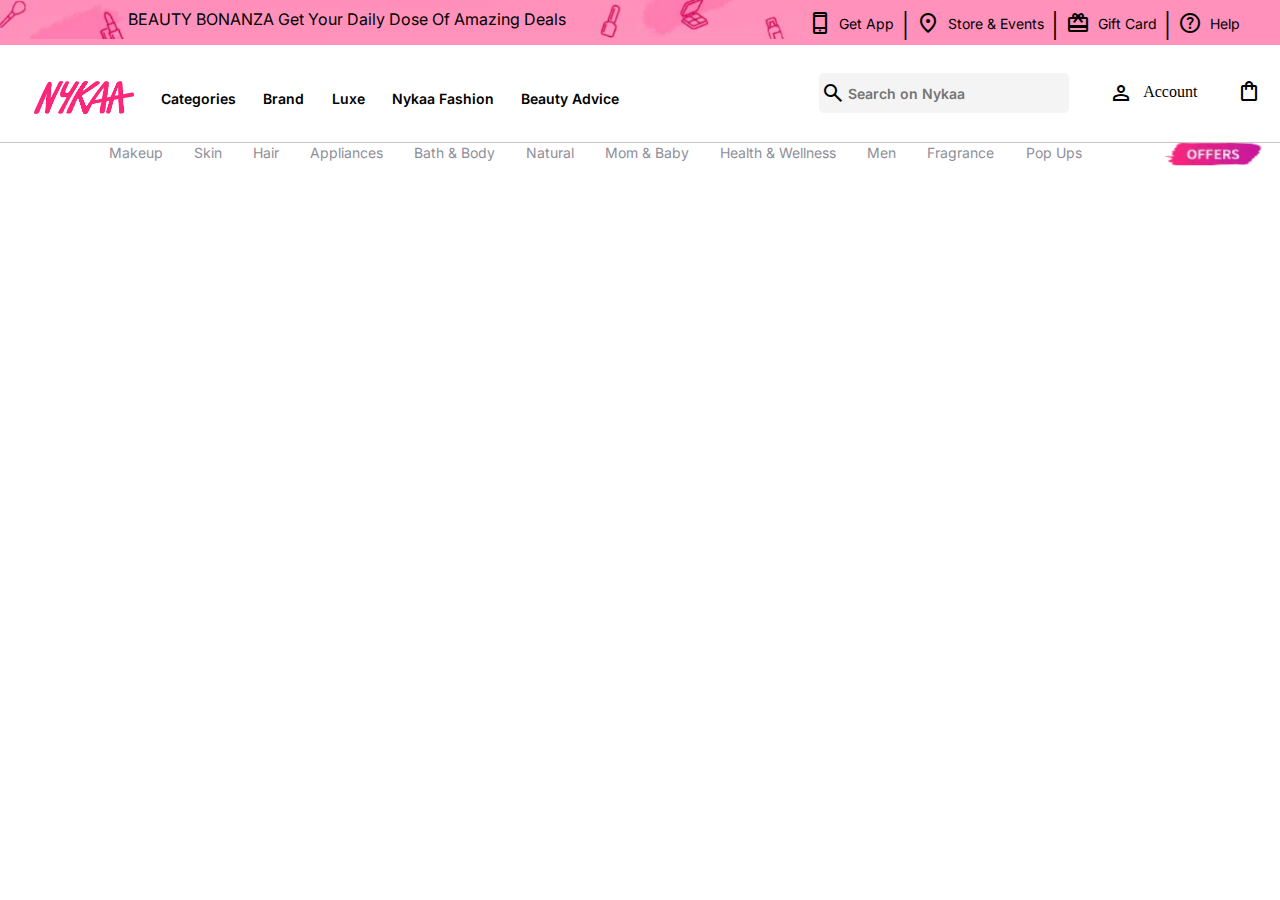
==== navbar.html @ 0f0b6e0e "Merge pull request #35 from Chandrikavishwas/develop" ====
<!DOCTYPE html>
<html lang="en">
<head>
    <meta charset="UTF-8">
    <meta http-equiv="X-UA-Compatible" content="IE=edge">
    <meta name="viewport" content="width=device-width, initial-scale=1.0">
    <link rel="stylesheet" href="navbar.css">
    <title>Nykaa</title>
    <link rel="preconnect" href="https://fonts.googleapis.com">
    <link rel="preconnect" href="https://fonts.googleapis.com">
    <link rel="preconnect" href="https://fonts.gstatic.com" crossorigin>
    <link href="https://fonts.googleapis.com/css2?family=Inter&display=swap" rel="stylesheet">
    <link rel="stylesheet" href="https://fonts.googleapis.com/css2?family=Material+Symbols+Outlined:opsz,wght,FILL,GRAD@48,400,0,0" />
    <script defer src="navbar.js " type="module"></script>
</head>
<body>
    <section id="nykaa_export">
    <!-- <div class="topnav_container">
        <div class="g_topbanner">
            <p id="beauty_bonanza">BEAUTY BONANZA Get Your Daily Dose Of Amazing Deals</p>
            <div class="navbar_icons">
                <span class="material-symbols-outlined">phone_iphone</span> 
                <p>Get App</p>
                <h1>|</h1>
                <span class="material-symbols-outlined">location_on</span>
                <p>Store & Events</p>
                <h1>|</h1>
                <span class="material-symbols-outlined">redeem</span>
                <p>Gift Card</p>
                <h1>|</h1>
                <span class="material-symbols-outlined">help</span>
                <p>Help</p>
            </div>
        </div>
        <div class="topnav_category">
             <div class="category">
                <ul>
                <li><a href="navbar.html"><img src="[data-uri]" alt="Nykaa logo" width="100px"></a></li>
                    <li><p>Categories</p></li>
                    <li><p>Brand</p></li>
                    <li><p>Luxe
                        <div class="sub_menu_1">
                            <ul>
                              <li>Makeup
                                <div class="sub_menu_2">
                                    <ul>
                                        <li><a href="" style="color: rgb(46, 45, 45);"><b>Makeup Collection Face</b></a></li>
                                        <li><a href="">Foundation</a></li>
                                        <li><a href="">Compact</a></li>
                                        <li><a href="">Highlighter</a></li>
                                        <li><a href="">Setting Spray</a></li>
                                        <li><a href="">Primer</a></li>
                                        <li><a href="">Concealer Powder</a></li>
                                        <li><a href="">Blush</a></li>
                                        <li><a href="">Loose Powder</a></li>
                                        <li><a href="">Bronzer</a></li>
                                        <li><a href="">BB & CC Cream</a></li>
                                        <li><a href="">Makeup Remover</a></li>
                                        <li><a href="">Contouring</a></li>
                                        <li><a href=""></a>Face Palette</li>
                                    </ul>
                                    <ul>
                                        <li><a href="" style="color: rgb(46, 45, 45);"><b>Eyes</b></a></li>
                                        <li><a href="">Eyeliner & Kajal</a></li>
                                        <li><a href="">Mascara</a></li>
                                        <li><a href="">Eye Shadow</a></li>
                                        <li><a href=""> Brows</a></li>
                                        <li><a href="">Eye Primer</a></li>
                                        <li><a href="">Cocealer</a></li>
                                    </ul>
                                    <ul>
                                        <li><a href="" style="color: rgb(46, 45, 45);"><b>Lips</b></a></li>
                                        <li><a href="">Lipstick</a></li>
                                        <li><a href="">Liquid Lipstick</a></li>
                                        <li><a href="">Lip Balm</a></li>
                                        <li><a href="">Lip Tint</a></li>
                                        <li><a href="">Lip Liner</a></li>
                                        <li><a href="">Lip Plumper</a></li>
                                        <br>
                                        <li><a href="" style="color:  rgb(46, 45, 45);"><b>Nails</b></a></li>
                                        <li><a href="">Nail Polish</a></li>
                                        <li><a href="">Nail Care</a></li>
                                        <li><a href="">Nail Polish Remover</a></li>
                                    </ul>
                                    <ul>
                                        <li><a href="" style="color: rgb(46, 45, 45);"><b>Tools & Brushes</b></a></li>
                                        <li><a href="">Face Brush</a></li>
                                        <li><a href="">Eye Brush</a></li>
                                        <li><a href="">Lip Brush</a></li>
                                        <li><a href="">Applicators</a></li>
                                        <br>
                                </div>
                              </li>
                              <li>Skin
                                <div class="sub_menu_2">
                                    <ul>
                                        <li><a href="" style="color: rgb(46, 45, 45);"><b>Face</b></a></li>
                                        <li><a href="">Serums & Essence</a></li>
                                        <li><a href="">Face Moisturisers & Day</a></li>
                                        <li><a href="">Cream</a></li>
                                        <li><a href="">Toner</a></li>
                                        <li><a href="">Face Wash & Cleansers</a></li>
                                        <li><a href="">Face Mist</a></li>
                                        <li><a href="">Scrubs & Exfoliators</a></li>
                                        <li><a href="">Masks & Peels</a></li>
                                        <li><a href="">Night Cream</a></li>
                                        <li><a href="">Sunscreen</a></li>
                                        <li><a href="">Makeup Remover</a></li>
                                    </ul>
                                    <ul>
                                        <li><a href="" style="color: rgb(46, 45, 45);"><b>Undereye Creams & Serums</b></a></li>
                                        <br>
                                        <li><a href="" style="color: rgb(46, 45, 45);"><b>Lip Care</b></a></li>
                                        <br>
                                        <li><a href="" style="color: rgb(46, 45, 45);"><b>Shop By Concern</b></a></li>
                                        <li><a href="">Pigmentation</a></li>
                                        <li><a href="">Acne</a></li>
                                        <li><a href="">Dark Circles</a></li>
                                        <li><a href="">Ageing</a></li>
                                        <li><a href="">Dry Skin</a></li>
                                        <li><a href="">Oil Control</a></li>
                                        <li><a href="">Pore Care</a></li>
                                        <li><a href="">Wrinkles And Fine Lines</a></li>
                                        <li><a href="">Under Eye Concealer</a></li>
                                        <li><a href="">Contact Lenses</a></li>
                                    </ul>
                                    <ul>
                                        <li><a href="" style="color: rgb(46, 45, 45);"><b>Gift Sets</b></a></li>
                                    </ul>
                                </div>
                              </li>
                              <li>Fragrance
                                <div class="sub_menu_2">
                                    <ul>
                                        <li><a href="" style="color: rgb(46, 45, 45);"><b>Face</b></a></li>
                                        <li><a href="">Face Primer</a></li>
                                        <li><a href="">Concealer</a></li>
                                        <li><a href="">Foundation</a></li>
                                        <li><a href="">Compact</a></li>
                                        <li><a href="">Contour</a></li>
                                        <li><a href="">Loose Powder</a></li>
                                        <li><a href="">Tinted Moisturizer</a></li>
                                        <li><a href="">Blush</a></li>
                                        <li><a href="">Bronzer</a></li>
                                        <li><a href="">BB & CC Cream</a></li>
                                        <li><a href="">Highlighters</a></li>
                                        <li><a href="">Setting Spray</a></li>
                                        <li><a href="">Makeup Remover</a></li>
                                        <li><a href="">Sindoor</a></li>
                                    </ul>
                                    <ul>
                                        <li><a href="" style="color: rgb(46, 45, 45);"><b>Eyes</b></a></li>
                                        <li><a href="">Kajal</a></li>
                                        <li><a href="">Eyeliner</a></li>
                                        <li><a href="">Mascara</a></li>
                                        <li><a href="">Eye Shadow</a></li>
                                        <li><a href="">Eye Brow Enhancers</a></li>
                                        <li><a href="">Eye Primer</a></li>
                                        <li><a href="">False Eyeglasses</a></li>
                                        <li><a href="">Eye Makeup Remover</a></li>
                                        <li><a href="">Under Eye Concealer</a></li>
                                        <li><a href="">Contact Lenses</a></li>
                                        <br>
                                        <li><a href="" style="color: rgb(46, 45, 45);"><b>Makeup Kits & Combos</b></a></li>
                                        <li><a href="">Makeup Kits</a></li>
                                        <li><a href="">Makeup Combos</a></li>
                                    </ul>
                                    <ul>
                                        <li><a href="" style="color: rgb(46, 45, 45);"><b>Lips</b></a></li>
                                        <li><a href="">Lipstick</a></li>
                                        <li><a href="">Liquid Lipstick</a></li>
                                        <li><a href="">Lip Crayon</a></li>
                                        <li><a href="">Lip Gloss</a></li>
                                        <li><a href="">Lip Liner</a></li>
                                        <li><a href="">Lip Plumper</a></li>
                                        <li><a href="">Lip Stain</a></li>
                                        <br>
                                        <li><a href="" style="color:  rgb(46, 45, 45);"><b>Nails</b></a></li>
                                        <li><a href="">Nail Polish</a></li>
                                        <li><a href="">Nail Arts Kits</a></li>
                                        <li><a href="">Nail Care</a></li>
                                        <li><a href="">Nail Polish Remover</a></li>
                                    </ul>
                                    <ul>
                                        <li><a href="" style="color: rgb(46, 45, 45);"><b>Tools & Brushes</b></a></li>
                                        <li><a href="">Face Brush</a></li>
                                        <li><a href="">Eye Brush</a></li>
                                        <li><a href="">Lip Brush</a></li>
                                        <li><a href="">Brush Sets</a></li>
                                        <li><a href="">Brush Cleaners</a></li>
                                        <li><a href="">Sponges &Applicators</a></li>
                                        <li><a href="">Eyelash Curlers</a></li>
                                        <li><a href="">Tweezers</a></li>
                                        <li><a href="">Sharpners</a></li>
                                        <li><a href="">Mirrors</a></li>
                                        <li><a href="">Makeup Pouches</a></li>
                                        <br>
                                        <li><a href="" style="color:  rgb(46, 45, 45);"><b>Multi-Functional Makeup Palettes</b></a></li>
                                    </ul>
                                    <ul>
                                        <li><a href="" style="color: rgb(46, 45, 45);"><b>Top Brands</b></a></li>
                                        <li><a href="">Kay Beauty</a></li>
                                        <li><a href="">Huda Beauty</a></li>
                                        <li><a href="">Charlotte Tilbury</a></li>
                                        <li><a href="">M.A.C</a></li>
                                        <li><a href="">Maybelline New York</a></li>
                                        <li><a href="">L'Oreal Paris</a></li>
                                        <li><a href="">Lakme</a></li>
                                        <li><a href="">Nykaa Cosmetics</a></li>
                                        <li><a href="">Nyx Pro.Makeup</a></li>
                                    </ul>
                                    <ul>
                                        <li><a href="" style="color: rgb(46, 45, 45);"><b>Quick Links</b></a></li>
                                        <li><a href="">Combos @ Nykaa</a></li>
                                        <li><a href="">New Launches</a></li>
                                        <li><a href="">NFBA Nominees 2020</a></li>
                                        <li><a href="">Gifts @ Nykaa</a></li>
                                        <li><a href="">The Gift Store</a></li>
                                        <br>
                                        <li><a href="" style="color: rgb(46, 45, 45);"><b>Trending Searches</b></a></li>
                                        <li><a href="">Nude Lipstick</a></li>
                                        <li><a href="">Matte Lipstick</a></li>
                                        <li><a href="">Red Lipstick</a></li>
                                        <li><a href="">Pink Lipstick</a></li>
                                    </ul>
                                </div>
                              </li>
                              <li>Hair
                                <div class="sub_menu_2">
                                    <ul>
                                        <li><a href="" style="color: rgb(46, 45, 45);"><b>Makeup Collection Face</b></a></li>
                                        <li><a href="">Foundation</a></li>
                                        <li><a href="">Compact</a></li>
                                        <li><a href="">Highlighter</a></li>
                                        <li><a href="">Setting Spray</a></li>
                                        <li><a href="">Primer</a></li>
                                        <li><a href="">Concealer Powder</a></li>
                                        <li><a href="">Blush</a></li>
                                        <li><a href="">Loose Powder</a></li>
                                        <li><a href="">Bronzer</a></li>
                                        <li><a href="">BB & CC Cream</a></li>
                                        <li><a href="">Makeup Remover</a></li>
                                        <li><a href="">Contouring</a></li>
                                        <li><a href=""></a>Face Palette</li>
                                    </ul>
                                    <ul>
                                         <li><a href="" style="color: rgb(46, 45, 45);"><b>Tools & Accessories</b></a></li>
                                    <li><a href="">Dryers & Stylers</a></li>
                                    <li><a href="">Hair Brushes & Combs</a></li>
                                    </ul>
                                    <ul>
                                        <li><a href="" style="color: rgb(46, 45, 45);"><b>Lips</b></a></li>
                                        <li><a href="">Lipstick</a></li>
                                        <li><a href="">Liquid Lipstick</a></li>
                                        <li><a href="">Lip Balm</a></li>
                                        <li><a href="">Lip Tint</a></li>
                                        <li><a href="">Lip Liner</a></li>
                                        <li><a href="">Lip Plumper</a></li>
                                        <br>
                                        <li><a href="" style="color:  rgb(46, 45, 45);"><b>Nails</b></a></li>
                                        <li><a href="">Nail Polish</a></li>
                                        <li><a href="">Nail Care</a></li>
                                        <li><a href="">Nail Polish Remover</a></li>
                                    </ul>
                                    <ul>
                                        <li><a href="" style="color: rgb(46, 45, 45);"><b>Tools & Brushes</b></a></li>
                                        <li><a href="">Face Brush</a></li>
                                        <li><a href="">Eye Brush</a></li>
                                        <li><a href="">Lip Brush</a></li>
                                        <li><a href="">Applicators</a></li>
                                        <br>
                                </div>
                              </li>
                              <li>Bath & Body
                                <div class="sub_menu_2">
                                    <ul>
                                        <li><a href="" style="color: rgb(46, 45, 45);"><b>Face</b></a></li>
                                        <li><a href="">Serums & Essence</a></li>
                                        <li><a href="">Face Moisturisers & Day</a></li>
                                        <li><a href="">Cream</a></li>
                                        <li><a href="">Toner</a></li>
                                        <li><a href="">Face Wash & Cleansers</a></li>
                                        <li><a href="">Face Mist</a></li>
                                        <li><a href="">Scrubs & Exfoliators</a></li>
                                        <li><a href="">Masks & Peels</a></li>
                                        <li><a href="">Night Cream</a></li>
                                        <li><a href="">Sunscreen</a></li>
                                        <li><a href="">Makeup Remover</a></li>
                                    </ul>
                                    <ul>
                                        <li><a href="" style="color: rgb(46, 45, 45);"><b>Undereye Creams & Serums</b></a></li>
                                        <br>
                                        <li><a href="" style="color: rgb(46, 45, 45);"><b>Lip Care</b></a></li>
                                        <br>
                                        <li><a href="" style="color: rgb(46, 45, 45);"><b>Shop By Concern</b></a></li>
                                        <li><a href="">Pigmentation</a></li>
                                        <li><a href="">Acne</a></li>
                                        <li><a href="">Dark Circles</a></li>
                                        <li><a href="">Ageing</a></li>
                                        <li><a href="">Dry Skin</a></li>
                                        <li><a href="">Oil Control</a></li>
                                        <li><a href="">Pore Care</a></li>
                                        <li><a href="">Wrinkles And Fine Lines</a></li>
                                        <li><a href="">Under Eye Concealer</a></li>
                                        <li><a href="">Contact Lenses</a></li>
                                    </ul>
                                    <ul>
                                        <li><a href="" style="color: rgb(46, 45, 45);"><b>Gift Sets</b></a></li>
                                    </ul>
                                </div>
                              </li>
                              <li>Shop By Concern
                                <div class="sub_menu_2">
                                    <ul>
                                        <li><a href="" style="color: rgb(46, 45, 45);"><b>Makeup Collection Face</b></a></li>
                                        <li><a href="">Foundation</a></li>
                                        <li><a href="">Compact</a></li>
                                        <li><a href="">Highlighter</a></li>
                                        <li><a href="">Setting Spray</a></li>
                                        <li><a href="">Primer</a></li>
                                        <li><a href="">Concealer Powder</a></li>
                                        <li><a href="">Blush</a></li>
                                        <li><a href="">Loose Powder</a></li>
                                        <li><a href="">Bronzer</a></li>
                                        <li><a href="">BB & CC Cream</a></li>
                                        <li><a href="">Makeup Remover</a></li>
                                        <li><a href="">Contouring</a></li>
                                        <li><a href=""></a>Face Palette</li>
                                    </ul>
                                    <ul>
                                        <li><a href="" style="color: rgb(46, 45, 45);"><b>Eyes</b></a></li>
                                        <li><a href="">Eyeliner & Kajal</a></li>
                                        <li><a href="">Mascara</a></li>
                                        <li><a href="">Eye Shadow</a></li>
                                        <li><a href=""> Brows</a></li>
                                        <li><a href="">Eye Primer</a></li>
                                        <li><a href="">Cocealer</a></li>
                                    </ul>
                                    <ul>
                                        <li><a href="" style="color: rgb(46, 45, 45);"><b>Lips</b></a></li>
                                        <li><a href="">Lipstick</a></li>
                                        <li><a href="">Liquid Lipstick</a></li>
                                        <li><a href="">Lip Balm</a></li>
                                        <li><a href="">Lip Tint</a></li>
                                        <li><a href="">Lip Liner</a></li>
                                        <li><a href="">Lip Plumper</a></li>
                                        <br>
                                        <li><a href="" style="color:  rgb(46, 45, 45);"><b>Nails</b></a></li>
                                        <li><a href="">Nail Polish</a></li>
                                        <li><a href="">Nail Care</a></li>
                                        <li><a href="">Nail Polish Remover</a></li>
                                    </ul>
                                    <ul>
                                        <li><a href="" style="color: rgb(46, 45, 45);"><b>Tools & Brushes</b></a></li>
                                        <li><a href="">Face Brush</a></li>
                                        <li><a href="">Eye Brush</a></li>
                                        <li><a href="">Lip Brush</a></li>
                                        <li><a href="">Applicators</a></li>
                                        <br>
                                </div>
                              </li>
                              <li>Gifts</li>
                              <li>Trending Now</li>
                              <li>New Launches</li>
                              <li>Minis</li>  
                            </ul>
                        </div>  
                    </p></li>
                    <li ><p id="NykaaFashion" >Nykaa Fashion
                        <div class="sub_menu_4">
                            <ul>
                                <li><a href="" style="color: rgb(46, 45, 45);"><b>Face</b></a></li>
                                <li><a href="">Serums & Essence</a></li>
                                <li><a href="">Face Moisturisers & Day</a></li>
                                <li><a href="">Cream</a></li>
                                <li><a href="">Toner</a></li>
                                <li><a href="">Face Wash & Cleansers</a></li>
                                <li><a href="">Face Mist</a></li>
                                <li><a href="">Scrubs & Exfoliators</a></li>
                                <li><a href="">Masks & Peels</a></li>
                                <li><a href="">Night Cream</a></li>
                                <li><a href="">Sunscreen</a></li>
                                <li><a href="">Makeup Remover</a></li>
                            </ul>
                            <ul>
                                <li><a href="" style="color: rgb(46, 45, 45);"><b>Undereye Creams & Serums</b></a></li>
                                <br>
                                <li><a href="" style="color: rgb(46, 45, 45);"><b>Lip Care</b></a></li>
                                <br>
                                <li><a href="" style="color: rgb(46, 45, 45);"><b>Shop By Concern</b></a></li>
                                <li><a href="">Pigmentation</a></li>
                                <li><a href="">Acne</a></li>
                                <li><a href="">Dark Circles</a></li>
                                <li><a href="">Ageing</a></li>
                                <li><a href="">Dry Skin</a></li>
                                <li><a href="">Oil Control</a></li>
                                <li><a href="">Pore Care</a></li>
                                <li><a href="">Wrinkles And Fine Lines</a></li>
                                <li><a href="">Under Eye Concealer</a></li>
                                <li><a href="">Contact Lenses</a></li>
                            </ul>
                            <ul>
                                <li><a href="" style="color: rgb(46, 45, 45);"><b>Gift Sets</b></a></li>
                            </ul>
                            <ul >
                                <li><a href=""><img src="https://www.nykaa.com/media/wysiwyg/2022/NF-megamenu.jpg" alt=""></a></li>
                            </ul>
                        </div>
                    </p></li>
                    <li><p>Beauty Advice</p>
                        <div class="sub_menu_4" id="cards">
                            <ul >
                                <li><a href=""><img src="https://adn-static2.nykaa.com/media/wysiwyg/beautybook_2img.jpg" alt=""></a></li>
                            </ul>
                            <ul >
                                <li><a href=""><img src="https://adn-static2.nykaa.com/media/wysiwyg/megamenu/nykaatv_1_img.png" alt=""></a></li>
                            </ul>
                           
                        </div>
                    </li>
                </ul>    
             </div>
             <div class="search">
                <form id="nykaa_search">
                   <span class="material-symbols-outlined">search</span> 
                    <input type="text" placeholder="Search on Nykaa" style="height: 30px;margin-left:0px;">
                </form>
                <div class="account">
                    <span class="material-symbols-outlined" id="person" style="margin-right:10px;">person</span>
                    <a href="" style="color: black;text-decoration: none;"><p > Account</p></a>
                    <a href="" style="color: black; margin-left: 40px;"><span class="material-symbols-outlined" id="shopping_bag">shopping_bag</span></a>
                </div>
             </div>
        </div>
    </div>  
    <div class="offers">
        <div class="dropdown_category">
            <ul>
                <li><a href="#">Makeup</a>
                <div class="sub_menu">
                    <ul>
                        <li><a href="" style="color: rgb(46, 45, 45);"><b>Face</b></a></li>
                        <li><a href="">Face Primer</a></li>
                        <li><a href="">Concealer</a></li>
                        <li><a href="">Foundation</a></li>
                        <li><a href="">Compact</a></li>
                        <li><a href="">Contour</a></li>
                        <li><a href="">Loose Powder</a></li>
                        <li><a href="">Tinted Moisturizer</a></li>
                        <li><a href="">Blush</a></li>
                        <li><a href="">Bronzer</a></li>
                        <li><a href="">BB & CC Cream</a></li>
                        <li><a href="">Highlighters</a></li>
                        <li><a href="">Setting Spray</a></li>
                        <li><a href="">Makeup Remover</a></li>
                        <li><a href="">Sindoor</a></li>
                    </ul>
                    <ul>
                        <li><a href="" style="color: rgb(46, 45, 45);"><b>Eyes</b></a></li>
                        <li><a href="">Kajal</a></li>
                        <li><a href="">Eyeliner</a></li>
                        <li><a href="">Mascara</a></li>
                        <li><a href="">Eye Shadow</a></li>
                        <li><a href="">Eye Brow Enhancers</a></li>
                        <li><a href="">Eye Primer</a></li>
                        <li><a href="">False Eyeglasses</a></li>
                        <li><a href="">Eye Makeup Remover</a></li>
                        <li><a href="">Under Eye Concealer</a></li>
                        <li><a href="">Contact Lenses</a></li>
                        <br>
                        <li><a href="" style="color: rgb(46, 45, 45);"><b>Makeup Kits & Combos</b></a></li>
                        <li><a href="">Makeup Kits</a></li>
                        <li><a href="">Makeup Combos</a></li>
                    </ul>
                    <ul>
                        <li><a href="" style="color: rgb(46, 45, 45);"><b>Lips</b></a></li>
                        <li><a href="">Lipstick</a></li>
                        <li><a href="">Liquid Lipstick</a></li>
                        <li><a href="">Lip Crayon</a></li>
                        <li><a href="">Lip Gloss</a></li>
                        <li><a href="">Lip Liner</a></li>
                        <li><a href="">Lip Plumper</a></li>
                        <li><a href="">Lip Stain</a></li>
                        <br>
                        <li><a href="" style="color:  rgb(46, 45, 45);"><b>Nails</b></a></li>
                        <li><a href="">Nail Polish</a></li>
                        <li><a href="">Nail Arts Kits</a></li>
                        <li><a href="">Nail Care</a></li>
                        <li><a href="">Nail Polish Remover</a></li>
                    </ul>
                    <ul>
                        <li><a href="" style="color: rgb(46, 45, 45);"><b>Tools & Brushes</b></a></li>
                        <li><a href="">Face Brush</a></li>
                        <li><a href="">Eye Brush</a></li>
                        <li><a href="">Lip Brush</a></li>
                        <li><a href="">Brush Sets</a></li>
                        <li><a href="">Brush Cleaners</a></li>
                        <li><a href="">Sponges &Applicators</a></li>
                        <li><a href="">Eyelash Curlers</a></li>
                        <li><a href="">Tweezers</a></li>
                        <li><a href="">Sharpners</a></li>
                        <li><a href="">Mirrors</a></li>
                        <li><a href="">Makeup Pouches</a></li>
                        <br>
                        <li><a href="" style="color:  rgb(46, 45, 45);"><b>Multi-Functional Makeup Palettes</b></a></li>
                    </ul>
                    <ul>
                        <li><a href="" style="color: rgb(46, 45, 45);"><b>Top Brands</b></a></li>
                        <li><a href="">Kay Beauty</a></li>
                        <li><a href="">Huda Beauty</a></li>
                        <li><a href="">Charlotte Tilbury</a></li>
                        <li><a href="">M.A.C</a></li>
                        <li><a href="">Maybelline New York</a></li>
                        <li><a href="">L'Oreal Paris</a></li>
                        <li><a href="">Lakme</a></li>
                        <li><a href="">Nykaa Cosmetics</a></li>
                        <li><a href="">Nyx Pro.Makeup</a></li>
                    </ul>
                    <ul>
                        <li><a href="" style="color: rgb(46, 45, 45);"><b>Quick Links</b></a></li>
                        <li><a href="">Combos @ Nykaa</a></li>
                        <li><a href="">New Launches</a></li>
                        <li><a href="">NFBA Nominees 2020</a></li>
                        <li><a href="">Gifts @ Nykaa</a></li>
                        <li><a href="">The Gift Store</a></li>
                        <br>
                        <li><a href="" style="color: rgb(46, 45, 45);"><b>Trending Searches</b></a></li>
                        <li><a href="">Nude Lipstick</a></li>
                        <li><a href="">Matte Lipstick</a></li>
                        <li><a href="">Red Lipstick</a></li>
                        <li><a href="">Pink Lipstick</a></li>
                    </ul>
                </div>
                </li>
                
                <li><a href="#">Skin</a>
                    <div class="sub_menu">
                        <ul>
                            <li><a href="" style="color: rgb(46, 45, 45);"><b>Moisturizers</b></a></li>
                            <li><a href="">Face Moisturizer & Day</a></li>
                            <li><a href="">Cream</a></li>
                            <li><a href="">Night Cream</a></li>
                            <li><a href="">Face Oils</a></li>
                            <li><a href="">Serums & Essence</a></li>
                            <li><a href="">All Purpose Gels/Creams</a></li>
                            <br>
                            <li><a href="" style="color: rgb(46, 45, 45);"><b>Cleansers</b></a></li>
                            <li><a href="">Face Wash</a></li>
                            <li><a href="">Cleanser</a></li>
                            <li><a href="">Micellar Water</a></li>
                            <li><a href="">Face Wipes</a></li>
                            <li><a href="">Makeup Remover</a></li>
                            <li><a href="">Scrubs & Exfoliators</a></li>
                        </ul>
                        <ul>
                            <li><a href="" style="color: rgb(46, 45, 45);"><b>Trending Searches</b></a></li>
                            <li><a href="">Toner Under 1000</a></li>
                            <li><a href="">Face Wash For Oily Skin</a></li>
                            <li><a href="">Oil Free Face</a></li>
                            <li><a href="">Moisturizers</a></li>
                            <li><a href="">Lip Balm Under 500</a></li>
                            <li><a href="">Vitamin C Serum</a></li>
                            <br>
                            <li><a href="" style="color: rgb(46, 45, 45);"><b>Masks</b></a></li>
                            <li><a href="">Sheet Masks</a></li>
                            <li><a href="">Sleeping Masks</a></li>
                            <li><a href="">Masks & Peels</a></li>
                            <li><a href="">Face Packs</a></li>
                            <li><a href="">Face Bleach</a></li>
                            <br>
                            <li><a href="" style="color: rgb(46, 45, 45);"><b>Toners</b></a></li>
                            <li><a href="">Toners & Mists</a></li>
                            <li><a href="">Rose Water</a></li>
                        </ul>
                        <ul>
                            <li><a href="" style="color: rgb(46, 45, 45);"><b>Body Care</b></a></li>
                            <li><a href="">Lotions & Creams</a></li>
                            <li><a href="">Body Butter</a></li>
                            <li><a href="">Massage oils</a></li>
                            <li><a href="">Shower Gels & Body</a></li>
                            <li><a href="">Wash</a></li>
                            <li><a href="">Soaps</a></li>
                            <li><a href="">Scrubs & Loofahs</a></li>
                            <li><a href="">Bath Salts</a></li>
                            <br>
                            <li><a href="" style="color:  rgb(46, 45, 45);"><b> Hands & Feet</b></a></li>
                            <li><a href="">Hand Creams</a></li>
                            <li><a href="">Foot Creams</a></li>
                            <li><a href="">Hand & Foot Masks</a></li>
                        </ul>
                        <ul>
                            <li><a href="" style="color: rgb(46, 45, 45);"><b>Neck Creams</b></a></li>
                            <br>
                            <li><a href="" style="color: rgb(46, 45, 45);"><b>Specialised Skincare</b></a></li>
                            <li><a href="">Acne Spot Correctors</a></li>
                            <li><a href="">Nose Strips</a></li>
                            <li><a href="">Facial Peels</a></li>
                            <br>
                            <li><a href="" style="color:  rgb(46, 45, 45);"><b>Eye Care</b></a></li>
                            <li><a href="">Under Eye Creams & Serums</a></li>
                            <li><a href="">Eye Masks</a></li>
                            <br>
                            <li><a href="" style="color: rgb(46, 45, 45);"><b>Lip Care</b></a></li>
                            <li><a href="">Lip Balm</a></li>
                            <li><a href="">Lip Scrubs</a></li>
                            <li><a href="">Lip Masks</a></li>
                            <br>
                            <li><a href="" style="color: rgb(46, 45, 45);"><b>Sun Care</b></a></li>
                        </ul>
                        <ul>
                            <li><a href="" style="color: rgb(46, 45, 45);"><b>Kits & Combos</b></a></li>
                            <li><a href="">Kay Beauty</a></li>
                            <li><a href="">Huda Beauty</a></li>
                            <li><a href="">Charlotte Tilbury</a></li>
                            <li><a href="">M.A.C</a></li>
                            <li><a href="">Maybelline New York</a></li>
                            <li><a href="">L'Oreal Paris</a></li>
                            <li><a href="">Lakme</a></li>
                            <li><a href="">Nykaa Cosmetics</a></li>
                            <li><a href="">Nyx Pro.Makeup</a></li>
                        </ul>
                        <ul>
                            <li><a href="" style="color: rgb(46, 45, 45);"><b>Quick Links</b></a></li>
                            <li><a href="">Combos @ Nykaa</a></li>
                            <li><a href="">New Launches</a></li>
                            <li><a href="">NFBA Nominees 2020</a></li>
                            <li><a href="">Gifts @ Nykaa</a></li>
                            <li><a href="">The Gift Store</a></li>
                            <br>
                            <li><a href="" style="color: rgb(46, 45, 45);"><b>Trending Searches</b></a></li>
                            <li><a href="">Nude Lipstick</a></li>
                            <li><a href="">Matte Lipstick</a></li>
                            <li><a href="">Red Lipstick</a></li>
                            <li><a href="">Pink Lipstick</a></li>
                        </ul>
                    </div>
                </li>
                
                <li><a href="#">Hair</a>
                    <div class="sub_menu">
                        <ul>
                            <li><a href="" style="color: rgb(46, 45, 45);"><b>Face</b></a></li>
                            <li><a href="">Face Primer</a></li>
                            <li><a href="">Concealer</a></li>
                            <li><a href="">Foundation</a></li>
                            <li><a href="">Compact</a></li>
                            <li><a href="">Contour</a></li>
                            <li><a href="">Loose Powder</a></li>
                            <li><a href="">Tinted Moisturizer</a></li>
                            <li><a href="">Blush</a></li>
                            <li><a href="">Bronzer</a></li>
                            <li><a href="">BB & CC Cream</a></li>
                            <li><a href="">Highlighters</a></li>
                            <li><a href="">Setting Spray</a></li>
                            <li><a href="">Makeup Remover</a></li>
                            <li><a href="">Sindoor</a></li>
                        </ul>
                        <ul>
                            <li><a href="" style="color: rgb(46, 45, 45);"><b>Eyes</b></a></li>
                            <li><a href="">Kajal</a></li>
                            <li><a href="">Eyeliner</a></li>
                            <li><a href="">Mascara</a></li>
                            <li><a href="">Eye Shadow</a></li>
                            <li><a href="">Eye Brow Enhancers</a></li>
                            <li><a href="">Eye Primer</a></li>
                            <li><a href="">False Eyeglasses</a></li>
                            <li><a href="">Eye Makeup Remover</a></li>
                            <li><a href="">Under Eye Concealer</a></li>
                            <li><a href="">Contact Lenses</a></li>
                            <br>
                            <li><a href="" style="color: rgb(46, 45, 45);"><b>Makeup Kits & Combos</b></a></li>
                            <li><a href="">Makeup Kits</a></li>
                            <li><a href="">Makeup Combos</a></li>
                        </ul>
                        <ul>
                            <li><a href="" style="color: rgb(46, 45, 45);"><b>Lips</b></a></li>
                            <li><a href="">Lipstick</a></li>
                            <li><a href="">Liquid Lipstick</a></li>
                            <li><a href="">Lip Crayon</a></li>
                            <li><a href="">Lip Gloss</a></li>
                            <li><a href="">Lip Liner</a></li>
                            <li><a href="">Lip Plumper</a></li>
                            <li><a href="">Lip Stain</a></li>
                            <br>
                            <li><a href="" style="color:  rgb(46, 45, 45);"><b>Nails</b></a></li>
                            <li><a href="">Nail Polish</a></li>
                            <li><a href="">Nail Arts Kits</a></li>
                            <li><a href="">Nail Care</a></li>
                            <li><a href="">Nail Polish Remover</a></li>
                        </ul>
                        <ul>
                            <li><a href="" style="color: rgb(46, 45, 45);"><b>Tools & Brushes</b></a></li>
                            <li><a href="">Face Brush</a></li>
                            <li><a href="">Eye Brush</a></li>
                            <li><a href="">Lip Brush</a></li>
                            <li><a href="">Brush Sets</a></li>
                            <li><a href="">Brush Cleaners</a></li>
                            <li><a href="">Sponges &Applicators</a></li>
                            <li><a href="">Eyelash Curlers</a></li>
                            <li><a href="">Tweezers</a></li>
                            <li><a href="">Sharpners</a></li>
                            <li><a href="">Mirrors</a></li>
                            <li><a href="">Makeup Pouches</a></li>
                            <br>
                            <li><a href="" style="color:  rgb(46, 45, 45);"><b>Multi-Functional Makeup Palettes</b></a></li>
                        </ul>
                        <ul>
                            <li><a href="" style="color: rgb(46, 45, 45);"><b>Top Brands</b></a></li>
                            <li><a href="">Kay Beauty</a></li>
                            <li><a href="">Huda Beauty</a></li>
                            <li><a href="">Charlotte Tilbury</a></li>
                            <li><a href="">M.A.C</a></li>
                            <li><a href="">Maybelline New York</a></li>
                            <li><a href="">L'Oreal Paris</a></li>
                            <li><a href="">Lakme</a></li>
                            <li><a href="">Nykaa Cosmetics</a></li>
                            <li><a href="">Nyx Pro.Makeup</a></li>
                        </ul>
                        <ul>
                            <li><a href="" style="color: rgb(46, 45, 45);"><b>Quick Links</b></a></li>
                            <li><a href="">Combos @ Nykaa</a></li>
                            <li><a href="">New Launches</a></li>
                            <li><a href="">NFBA Nominees 2020</a></li>
                            <li><a href="">Gifts @ Nykaa</a></li>
                            <li><a href="">The Gift Store</a></li>
                            <br>
                            <li><a href="" style="color: rgb(46, 45, 45);"><b>Trending Searches</b></a></li>
                            <li><a href="">Nude Lipstick</a></li>
                            <li><a href="">Matte Lipstick</a></li>
                            <li><a href="">Red Lipstick</a></li>
                            <li><a href="">Pink Lipstick</a></li>
                        </ul>
                    </div>
                   
                </li>
                
                <li><a href="#">Appliances</a>
                    <div class="sub_menu">
                        <ul>
                            <li><a href="" style="color: rgb(46, 45, 45);"><b>Moisturizers</b></a></li>
                            <li><a href="">Face Moisturizer & Day</a></li>
                            <li><a href="">Cream</a></li>
                            <li><a href="">Night Cream</a></li>
                            <li><a href="">Face Oils</a></li>
                            <li><a href="">Serums & Essence</a></li>
                            <li><a href="">All Purpose Gels/Creams</a></li>
                            <br>
                            <li><a href="" style="color: rgb(46, 45, 45);"><b>Cleansers</b></a></li>
                            <li><a href="">Face Wash</a></li>
                            <li><a href="">Cleanser</a></li>
                            <li><a href="">Micellar Water</a></li>
                            <li><a href="">Face Wipes</a></li>
                            <li><a href="">Makeup Remover</a></li>
                            <li><a href="">Scrubs & Exfoliators</a></li>
                        </ul>
                        <ul>
                            <li><a href="" style="color: rgb(46, 45, 45);"><b>Trending Searches</b></a></li>
                            <li><a href="">Toner Under 1000</a></li>
                            <li><a href="">Face Wash For Oily Skin</a></li>
                            <li><a href="">Oil Free Face</a></li>
                            <li><a href="">Moisturizers</a></li>
                            <li><a href="">Lip Balm Under 500</a></li>
                            <li><a href="">Vitamin C Serum</a></li>
                            <br>
                            <li><a href="" style="color: rgb(46, 45, 45);"><b>Masks</b></a></li>
                            <li><a href="">Sheet Masks</a></li>
                            <li><a href="">Sleeping Masks</a></li>
                            <li><a href="">Masks & Peels</a></li>
                            <li><a href="">Face Packs</a></li>
                            <li><a href="">Face Bleach</a></li>
                            <br>
                            <li><a href="" style="color: rgb(46, 45, 45);"><b>Toners</b></a></li>
                            <li><a href="">Toners & Mists</a></li>
                            <li><a href="">Rose Water</a></li>
                        </ul>
                        <ul>
                            <li><a href="" style="color: rgb(46, 45, 45);"><b>Body Care</b></a></li>
                            <li><a href="">Lotions & Creams</a></li>
                            <li><a href="">Body Butter</a></li>
                            <li><a href="">Massage oils</a></li>
                            <li><a href="">Shower Gels & Body</a></li>
                            <li><a href="">Wash</a></li>
                            <li><a href="">Soaps</a></li>
                            <li><a href="">Scrubs & Loofahs</a></li>
                            <li><a href="">Bath Salts</a></li>
                            <br>
                            <li><a href="" style="color:  rgb(46, 45, 45);"><b> Hands & Feet</b></a></li>
                            <li><a href="">Hand Creams</a></li>
                            <li><a href="">Foot Creams</a></li>
                            <li><a href="">Hand & Foot Masks</a></li>
                        </ul>
                        <ul>
                            <li><a href="" style="color: rgb(46, 45, 45);"><b>Neck Creams</b></a></li>
                            <br>
                            <li><a href="" style="color: rgb(46, 45, 45);"><b>Specialised Skincare</b></a></li>
                            <li><a href="">Acne Spot Correctors</a></li>
                            <li><a href="">Nose Strips</a></li>
                            <li><a href="">Facial Peels</a></li>
                            <br>
                            <li><a href="" style="color:  rgb(46, 45, 45);"><b>Eye Care</b></a></li>
                            <li><a href="">Under Eye Creams & Serums</a></li>
                            <li><a href="">Eye Masks</a></li>
                            <br>
                            <li><a href="" style="color: rgb(46, 45, 45);"><b>Lip Care</b></a></li>
                            <li><a href="">Lip Balm</a></li>
                            <li><a href="">Lip Scrubs</a></li>
                            <li><a href="">Lip Masks</a></li>
                            <br>
                            <li><a href="" style="color: rgb(46, 45, 45);"><b>Sun Care</b></a></li>
                        </ul>
                        <ul>
                            <li><a href="" style="color: rgb(46, 45, 45);"><b>Kits & Combos</b></a></li>
                            <li><a href="">Kay Beauty</a></li>
                            <li><a href="">Huda Beauty</a></li>
                            <li><a href="">Charlotte Tilbury</a></li>
                            <li><a href="">M.A.C</a></li>
                            <li><a href="">Maybelline New York</a></li>
                            <li><a href="">L'Oreal Paris</a></li>
                            <li><a href="">Lakme</a></li>
                            <li><a href="">Nykaa Cosmetics</a></li>
                            <li><a href="">Nyx Pro.Makeup</a></li>
                        </ul>
                        <ul>
                            <li><a href="" style="color: rgb(46, 45, 45);"><b>Quick Links</b></a></li>
                            <li><a href="">Combos @ Nykaa</a></li>
                            <li><a href="">New Launches</a></li>
                            <li><a href="">NFBA Nominees 2020</a></li>
                            <li><a href="">Gifts @ Nykaa</a></li>
                            <li><a href="">The Gift Store</a></li>
                            <br>
                            <li><a href="" style="color: rgb(46, 45, 45);"><b>Trending Searches</b></a></li>
                            <li><a href="">Nude Lipstick</a></li>
                            <li><a href="">Matte Lipstick</a></li>
                            <li><a href="">Red Lipstick</a></li>
                            <li><a href="">Pink Lipstick</a></li>
                        </ul>
                    </div>
                </li>
                
                <li><a href="#">Bath & Body</a>
                    <div class="sub_menu">
                        <ul>
                            <li><a href="" style="color: rgb(46, 45, 45);"><b>Face</b></a></li>
                            <li><a href="">Face Primer</a></li>
                            <li><a href="">Concealer</a></li>
                            <li><a href="">Foundation</a></li>
                            <li><a href="">Compact</a></li>
                            <li><a href="">Contour</a></li>
                            <li><a href="">Loose Powder</a></li>
                            <li><a href="">Tinted Moisturizer</a></li>
                            <li><a href="">Blush</a></li>
                            <li><a href="">Bronzer</a></li>
                            <li><a href="">BB & CC Cream</a></li>
                            <li><a href="">Highlighters</a></li>
                            <li><a href="">Setting Spray</a></li>
                            <li><a href="">Makeup Remover</a></li>
                            <li><a href="">Sindoor</a></li>
                        </ul>
                        <ul>
                            <li><a href="" style="color: rgb(46, 45, 45);"><b>Eyes</b></a></li>
                            <li><a href="">Kajal</a></li>
                            <li><a href="">Eyeliner</a></li>
                            <li><a href="">Mascara</a></li>
                            <li><a href="">Eye Shadow</a></li>
                            <li><a href="">Eye Brow Enhancers</a></li>
                            <li><a href="">Eye Primer</a></li>
                            <li><a href="">False Eyeglasses</a></li>
                            <li><a href="">Eye Makeup Remover</a></li>
                            <li><a href="">Under Eye Concealer</a></li>
                            <li><a href="">Contact Lenses</a></li>
                            <br>
                            <li><a href="" style="color: rgb(46, 45, 45);"><b>Makeup Kits & Combos</b></a></li>
                            <li><a href="">Makeup Kits</a></li>
                            <li><a href="">Makeup Combos</a></li>
                        </ul>
                        <ul>
                            <li><a href="" style="color: rgb(46, 45, 45);"><b>Lips</b></a></li>
                            <li><a href="">Lipstick</a></li>
                            <li><a href="">Liquid Lipstick</a></li>
                            <li><a href="">Lip Crayon</a></li>
                            <li><a href="">Lip Gloss</a></li>
                            <li><a href="">Lip Liner</a></li>
                            <li><a href="">Lip Plumper</a></li>
                            <li><a href="">Lip Stain</a></li>
                            <br>
                            <li><a href="" style="color:  rgb(46, 45, 45);"><b>Nails</b></a></li>
                            <li><a href="">Nail Polish</a></li>
                            <li><a href="">Nail Arts Kits</a></li>
                            <li><a href="">Nail Care</a></li>
                            <li><a href="">Nail Polish Remover</a></li>
                        </ul>
                        <ul>
                            <li><a href="" style="color: rgb(46, 45, 45);"><b>Tools & Brushes</b></a></li>
                            <li><a href="">Face Brush</a></li>
                            <li><a href="">Eye Brush</a></li>
                            <li><a href="">Lip Brush</a></li>
                            <li><a href="">Brush Sets</a></li>
                            <li><a href="">Brush Cleaners</a></li>
                            <li><a href="">Sponges &Applicators</a></li>
                            <li><a href="">Eyelash Curlers</a></li>
                            <li><a href="">Tweezers</a></li>
                            <li><a href="">Sharpners</a></li>
                            <li><a href="">Mirrors</a></li>
                            <li><a href="">Makeup Pouches</a></li>
                            <br>
                            <li><a href="" style="color:  rgb(46, 45, 45);"><b>Multi-Functional Makeup Palettes</b></a></li>
                        </ul>
                        <ul>
                            <li><a href="" style="color: rgb(46, 45, 45);"><b>Top Brands</b></a></li>
                            <li><a href="">Kay Beauty</a></li>
                            <li><a href="">Huda Beauty</a></li>
                            <li><a href="">Charlotte Tilbury</a></li>
                            <li><a href="">M.A.C</a></li>
                            <li><a href="">Maybelline New York</a></li>
                            <li><a href="">L'Oreal Paris</a></li>
                            <li><a href="">Lakme</a></li>
                            <li><a href="">Nykaa Cosmetics</a></li>
                            <li><a href="">Nyx Pro.Makeup</a></li>
                        </ul>
                        <ul>
                            <li><a href="" style="color: rgb(46, 45, 45);"><b>Quick Links</b></a></li>
                            <li><a href="">Combos @ Nykaa</a></li>
                            <li><a href="">New Launches</a></li>
                            <li><a href="">NFBA Nominees 2020</a></li>
                            <li><a href="">Gifts @ Nykaa</a></li>
                            <li><a href="">The Gift Store</a></li>
                            <br>
                            <li><a href="" style="color: rgb(46, 45, 45);"><b>Trending Searches</b></a></li>
                            <li><a href="">Nude Lipstick</a></li>
                            <li><a href="">Matte Lipstick</a></li>
                            <li><a href="">Red Lipstick</a></li>
                            <li><a href="">Pink Lipstick</a></li>
                        </ul>
                    </div>    
                </li>
                
                <li><a href="#">Natural</a>
                    <div class="sub_menu">
                        <ul>
                            <li><a href="" style="color: rgb(46, 45, 45);"><b>Moisturizers</b></a></li>
                            <li><a href="">Face Moisturizer & Day</a></li>
                            <li><a href="">Cream</a></li>
                            <li><a href="">Night Cream</a></li>
                            <li><a href="">Face Oils</a></li>
                            <li><a href="">Serums & Essence</a></li>
                            <li><a href="">All Purpose Gels/Creams</a></li>
                            <br>
                            <li><a href="" style="color: rgb(46, 45, 45);"><b>Cleansers</b></a></li>
                            <li><a href="">Face Wash</a></li>
                            <li><a href="">Cleanser</a></li>
                            <li><a href="">Micellar Water</a></li>
                            <li><a href="">Face Wipes</a></li>
                            <li><a href="">Makeup Remover</a></li>
                            <li><a href="">Scrubs & Exfoliators</a></li>
                        </ul>
                        <ul>
                            <li><a href="" style="color: rgb(46, 45, 45);"><b>Trending Searches</b></a></li>
                            <li><a href="">Toner Under 1000</a></li>
                            <li><a href="">Face Wash For Oily Skin</a></li>
                            <li><a href="">Oil Free Face</a></li>
                            <li><a href="">Moisturizers</a></li>
                            <li><a href="">Lip Balm Under 500</a></li>
                            <li><a href="">Vitamin C Serum</a></li>
                            <br>
                            <li><a href="" style="color: rgb(46, 45, 45);"><b>Masks</b></a></li>
                            <li><a href="">Sheet Masks</a></li>
                            <li><a href="">Sleeping Masks</a></li>
                            <li><a href="">Masks & Peels</a></li>
                            <li><a href="">Face Packs</a></li>
                            <li><a href="">Face Bleach</a></li>
                            <br>
                            <li><a href="" style="color: rgb(46, 45, 45);"><b>Toners</b></a></li>
                            <li><a href="">Toners & Mists</a></li>
                            <li><a href="">Rose Water</a></li>
                        </ul>
                        <ul>
                            <li><a href="" style="color: rgb(46, 45, 45);"><b>Body Care</b></a></li>
                            <li><a href="">Lotions & Creams</a></li>
                            <li><a href="">Body Butter</a></li>
                            <li><a href="">Massage oils</a></li>
                            <li><a href="">Shower Gels & Body</a></li>
                            <li><a href="">Wash</a></li>
                            <li><a href="">Soaps</a></li>
                            <li><a href="">Scrubs & Loofahs</a></li>
                            <li><a href="">Bath Salts</a></li>
                            <br>
                            <li><a href="" style="color:  rgb(46, 45, 45);"><b> Hands & Feet</b></a></li>
                            <li><a href="">Hand Creams</a></li>
                            <li><a href="">Foot Creams</a></li>
                            <li><a href="">Hand & Foot Masks</a></li>
                        </ul>
                        <ul>
                            <li><a href="" style="color: rgb(46, 45, 45);"><b>Neck Creams</b></a></li>
                            <br>
                            <li><a href="" style="color: rgb(46, 45, 45);"><b>Specialised Skincare</b></a></li>
                            <li><a href="">Acne Spot Correctors</a></li>
                            <li><a href="">Nose Strips</a></li>
                            <li><a href="">Facial Peels</a></li>
                            <br>
                            <li><a href="" style="color:  rgb(46, 45, 45);"><b>Eye Care</b></a></li>
                            <li><a href="">Under Eye Creams & Serums</a></li>
                            <li><a href="">Eye Masks</a></li>
                            <br>
                            <li><a href="" style="color: rgb(46, 45, 45);"><b>Lip Care</b></a></li>
                            <li><a href="">Lip Balm</a></li>
                            <li><a href="">Lip Scrubs</a></li>
                            <li><a href="">Lip Masks</a></li>
                            <br>
                            <li><a href="" style="color: rgb(46, 45, 45);"><b>Sun Care</b></a></li>
                        </ul>
                        <ul>
                            <li><a href="" style="color: rgb(46, 45, 45);"><b>Kits & Combos</b></a></li>
                            <li><a href="">Kay Beauty</a></li>
                            <li><a href="">Huda Beauty</a></li>
                            <li><a href="">Charlotte Tilbury</a></li>
                            <li><a href="">M.A.C</a></li>
                            <li><a href="">Maybelline New York</a></li>
                            <li><a href="">L'Oreal Paris</a></li>
                            <li><a href="">Lakme</a></li>
                            <li><a href="">Nykaa Cosmetics</a></li>
                            <li><a href="">Nyx Pro.Makeup</a></li>
                        </ul>
                        <ul>
                            <li><a href="" style="color: rgb(46, 45, 45);"><b>Quick Links</b></a></li>
                            <li><a href="">Combos @ Nykaa</a></li>
                            <li><a href="">New Launches</a></li>
                            <li><a href="">NFBA Nominees 2020</a></li>
                            <li><a href="">Gifts @ Nykaa</a></li>
                            <li><a href="">The Gift Store</a></li>
                            <br>
                            <li><a href="" style="color: rgb(46, 45, 45);"><b>Trending Searches</b></a></li>
                            <li><a href="">Nude Lipstick</a></li>
                            <li><a href="">Matte Lipstick</a></li>
                            <li><a href="">Red Lipstick</a></li>
                            <li><a href="">Pink Lipstick</a></li>
                        </ul>
                    </div>
                </li>
                
                <li><a href="#">Mom & Baby</a>
                    <div class="sub_menu">
                        <ul>
                            <li><a href="" style="color: rgb(46, 45, 45);"><b>Face</b></a></li>
                            <li><a href="">Face Primer</a></li>
                            <li><a href="">Concealer</a></li>
                            <li><a href="">Foundation</a></li>
                            <li><a href="">Compact</a></li>
                            <li><a href="">Contour</a></li>
                            <li><a href="">Loose Powder</a></li>
                            <li><a href="">Tinted Moisturizer</a></li>
                            <li><a href="">Blush</a></li>
                            <li><a href="">Bronzer</a></li>
                            <li><a href="">BB & CC Cream</a></li>
                            <li><a href="">Highlighters</a></li>
                            <li><a href="">Setting Spray</a></li>
                            <li><a href="">Makeup Remover</a></li>
                            <li><a href="">Sindoor</a></li>
                        </ul>
                        <ul>
                            <li><a href="" style="color: rgb(46, 45, 45);"><b>Eyes</b></a></li>
                            <li><a href="">Kajal</a></li>
                            <li><a href="">Eyeliner</a></li>
                            <li><a href="">Mascara</a></li>
                            <li><a href="">Eye Shadow</a></li>
                            <li><a href="">Eye Brow Enhancers</a></li>
                            <li><a href="">Eye Primer</a></li>
                            <li><a href="">False Eyeglasses</a></li>
                            <li><a href="">Eye Makeup Remover</a></li>
                            <li><a href="">Under Eye Concealer</a></li>
                            <li><a href="">Contact Lenses</a></li>
                            <br>
                            <li><a href="" style="color: rgb(46, 45, 45);"><b>Makeup Kits & Combos</b></a></li>
                            <li><a href="">Makeup Kits</a></li>
                            <li><a href="">Makeup Combos</a></li>
                        </ul>
                        <ul>
                            <li><a href="" style="color: rgb(46, 45, 45);"><b>Lips</b></a></li>
                            <li><a href="">Lipstick</a></li>
                            <li><a href="">Liquid Lipstick</a></li>
                            <li><a href="">Lip Crayon</a></li>
                            <li><a href="">Lip Gloss</a></li>
                            <li><a href="">Lip Liner</a></li>
                            <li><a href="">Lip Plumper</a></li>
                            <li><a href="">Lip Stain</a></li>
                            <br>
                            <li><a href="" style="color:  rgb(46, 45, 45);"><b>Nails</b></a></li>
                            <li><a href="">Nail Polish</a></li>
                            <li><a href="">Nail Arts Kits</a></li>
                            <li><a href="">Nail Care</a></li>
                            <li><a href="">Nail Polish Remover</a></li>
                        </ul>
                        <ul>
                            <li><a href="" style="color: rgb(46, 45, 45);"><b>Tools & Brushes</b></a></li>
                            <li><a href="">Face Brush</a></li>
                            <li><a href="">Eye Brush</a></li>
                            <li><a href="">Lip Brush</a></li>
                            <li><a href="">Brush Sets</a></li>
                            <li><a href="">Brush Cleaners</a></li>
                            <li><a href="">Sponges &Applicators</a></li>
                            <li><a href="">Eyelash Curlers</a></li>
                            <li><a href="">Tweezers</a></li>
                            <li><a href="">Sharpners</a></li>
                            <li><a href="">Mirrors</a></li>
                            <li><a href="">Makeup Pouches</a></li>
                            <br>
                            <li><a href="" style="color:  rgb(46, 45, 45);"><b>Multi-Functional Makeup Palettes</b></a></li>
                        </ul>
                        <ul>
                            <li><a href="" style="color: rgb(46, 45, 45);"><b>Top Brands</b></a></li>
                            <li><a href="">Kay Beauty</a></li>
                            <li><a href="">Huda Beauty</a></li>
                            <li><a href="">Charlotte Tilbury</a></li>
                            <li><a href="">M.A.C</a></li>
                            <li><a href="">Maybelline New York</a></li>
                            <li><a href="">L'Oreal Paris</a></li>
                            <li><a href="">Lakme</a></li>
                            <li><a href="">Nykaa Cosmetics</a></li>
                            <li><a href="">Nyx Pro.Makeup</a></li>
                        </ul>
                        <ul>
                            <li><a href="" style="color: rgb(46, 45, 45);"><b>Quick Links</b></a></li>
                            <li><a href="">Combos @ Nykaa</a></li>
                            <li><a href="">New Launches</a></li>
                            <li><a href="">NFBA Nominees 2020</a></li>
                            <li><a href="">Gifts @ Nykaa</a></li>
                            <li><a href="">The Gift Store</a></li>
                            <br>
                            <li><a href="" style="color: rgb(46, 45, 45);"><b>Trending Searches</b></a></li>
                            <li><a href="">Nude Lipstick</a></li>
                            <li><a href="">Matte Lipstick</a></li>
                            <li><a href="">Red Lipstick</a></li>
                            <li><a href="">Pink Lipstick</a></li>
                        </ul>
                    </div>    
                </li>
                
                <li><a href="#">Health & Wellness</a>
                    <div class="sub_menu">
                        <ul>
                            <li><a href="" style="color: rgb(46, 45, 45);"><b>Moisturizers</b></a></li>
                            <li><a href="">Face Moisturizer & Day</a></li>
                            <li><a href="">Cream</a></li>
                            <li><a href="">Night Cream</a></li>
                            <li><a href="">Face Oils</a></li>
                            <li><a href="">Serums & Essence</a></li>
                            <li><a href="">All Purpose Gels/Creams</a></li>
                            <br>
                            <li><a href="" style="color: rgb(46, 45, 45);"><b>Cleansers</b></a></li>
                            <li><a href="">Face Wash</a></li>
                            <li><a href="">Cleanser</a></li>
                            <li><a href="">Micellar Water</a></li>
                            <li><a href="">Face Wipes</a></li>
                            <li><a href="">Makeup Remover</a></li>
                            <li><a href="">Scrubs & Exfoliators</a></li>
                        </ul>
                        <ul>
                            <li><a href="" style="color: rgb(46, 45, 45);"><b>Trending Searches</b></a></li>
                            <li><a href="">Toner Under 1000</a></li>
                            <li><a href="">Face Wash For Oily Skin</a></li>
                            <li><a href="">Oil Free Face</a></li>
                            <li><a href="">Moisturizers</a></li>
                            <li><a href="">Lip Balm Under 500</a></li>
                            <li><a href="">Vitamin C Serum</a></li>
                            <br>
                            <li><a href="" style="color: rgb(46, 45, 45);"><b>Masks</b></a></li>
                            <li><a href="">Sheet Masks</a></li>
                            <li><a href="">Sleeping Masks</a></li>
                            <li><a href="">Masks & Peels</a></li>
                            <li><a href="">Face Packs</a></li>
                            <li><a href="">Face Bleach</a></li>
                            <br>
                            <li><a href="" style="color: rgb(46, 45, 45);"><b>Toners</b></a></li>
                            <li><a href="">Toners & Mists</a></li>
                            <li><a href="">Rose Water</a></li>
                        </ul>
                        <ul>
                            <li><a href="" style="color: rgb(46, 45, 45);"><b>Body Care</b></a></li>
                            <li><a href="">Lotions & Creams</a></li>
                            <li><a href="">Body Butter</a></li>
                            <li><a href="">Massage oils</a></li>
                            <li><a href="">Shower Gels & Body</a></li>
                            <li><a href="">Wash</a></li>
                            <li><a href="">Soaps</a></li>
                            <li><a href="">Scrubs & Loofahs</a></li>
                            <li><a href="">Bath Salts</a></li>
                            <br>
                            <li><a href="" style="color:  rgb(46, 45, 45);"><b> Hands & Feet</b></a></li>
                            <li><a href="">Hand Creams</a></li>
                            <li><a href="">Foot Creams</a></li>
                            <li><a href="">Hand & Foot Masks</a></li>
                        </ul>
                        <ul>
                            <li><a href="" style="color: rgb(46, 45, 45);"><b>Neck Creams</b></a></li>
                            <br>
                            <li><a href="" style="color: rgb(46, 45, 45);"><b>Specialised Skincare</b></a></li>
                            <li><a href="">Acne Spot Correctors</a></li>
                            <li><a href="">Nose Strips</a></li>
                            <li><a href="">Facial Peels</a></li>
                            <br>
                            <li><a href="" style="color:  rgb(46, 45, 45);"><b>Eye Care</b></a></li>
                            <li><a href="">Under Eye Creams & Serums</a></li>
                            <li><a href="">Eye Masks</a></li>
                            <br>
                            <li><a href="" style="color: rgb(46, 45, 45);"><b>Lip Care</b></a></li>
                            <li><a href="">Lip Balm</a></li>
                            <li><a href="">Lip Scrubs</a></li>
                            <li><a href="">Lip Masks</a></li>
                            <br>
                            <li><a href="" style="color: rgb(46, 45, 45);"><b>Sun Care</b></a></li>
                        </ul>
                        <ul>
                            <li><a href="" style="color: rgb(46, 45, 45);"><b>Kits & Combos</b></a></li>
                            <li><a href="">Kay Beauty</a></li>
                            <li><a href="">Huda Beauty</a></li>
                            <li><a href="">Charlotte Tilbury</a></li>
                            <li><a href="">M.A.C</a></li>
                            <li><a href="">Maybelline New York</a></li>
                            <li><a href="">L'Oreal Paris</a></li>
                            <li><a href="">Lakme</a></li>
                            <li><a href="">Nykaa Cosmetics</a></li>
                            <li><a href="">Nyx Pro.Makeup</a></li>
                        </ul>
                        <ul>
                            <li><a href="" style="color: rgb(46, 45, 45);"><b>Quick Links</b></a></li>
                            <li><a href="">Combos @ Nykaa</a></li>
                            <li><a href="">New Launches</a></li>
                            <li><a href="">NFBA Nominees 2020</a></li>
                            <li><a href="">Gifts @ Nykaa</a></li>
                            <li><a href="">The Gift Store</a></li>
                            <br>
                            <li><a href="" style="color: rgb(46, 45, 45);"><b>Trending Searches</b></a></li>
                            <li><a href="">Nude Lipstick</a></li>
                            <li><a href="">Matte Lipstick</a></li>
                            <li><a href="">Red Lipstick</a></li>
                            <li><a href="">Pink Lipstick</a></li>
                        </ul>
                    </div>
                </li>
                
                <li><a href="#">Men</a>
                    <div class="sub_menu">
                        <ul>
                            <li><a href="" style="color: rgb(46, 45, 45);"><b>Face</b></a></li>
                            <li><a href="">Face Primer</a></li>
                            <li><a href="">Concealer</a></li>
                            <li><a href="">Foundation</a></li>
                            <li><a href="">Compact</a></li>
                            <li><a href="">Contour</a></li>
                            <li><a href="">Loose Powder</a></li>
                            <li><a href="">Tinted Moisturizer</a></li>
                            <li><a href="">Blush</a></li>
                            <li><a href="">Bronzer</a></li>
                            <li><a href="">BB & CC Cream</a></li>
                            <li><a href="">Highlighters</a></li>
                            <li><a href="">Setting Spray</a></li>
                            <li><a href="">Makeup Remover</a></li>
                            <li><a href="">Sindoor</a></li>
                        </ul>
                        <ul>
                            <li><a href="" style="color: rgb(46, 45, 45);"><b>Eyes</b></a></li>
                            <li><a href="">Kajal</a></li>
                            <li><a href="">Eyeliner</a></li>
                            <li><a href="">Mascara</a></li>
                            <li><a href="">Eye Shadow</a></li>
                            <li><a href="">Eye Brow Enhancers</a></li>
                            <li><a href="">Eye Primer</a></li>
                            <li><a href="">False Eyeglasses</a></li>
                            <li><a href="">Eye Makeup Remover</a></li>
                            <li><a href="">Under Eye Concealer</a></li>
                            <li><a href="">Contact Lenses</a></li>
                            <br>
                            <li><a href="" style="color: rgb(46, 45, 45);"><b>Makeup Kits & Combos</b></a></li>
                            <li><a href="">Makeup Kits</a></li>
                            <li><a href="">Makeup Combos</a></li>
                        </ul>
                        <ul>
                            <li><a href="" style="color: rgb(46, 45, 45);"><b>Lips</b></a></li>
                            <li><a href="">Lipstick</a></li>
                            <li><a href="">Liquid Lipstick</a></li>
                            <li><a href="">Lip Crayon</a></li>
                            <li><a href="">Lip Gloss</a></li>
                            <li><a href="">Lip Liner</a></li>
                            <li><a href="">Lip Plumper</a></li>
                            <li><a href="">Lip Stain</a></li>
                            <br>
                            <li><a href="" style="color:  rgb(46, 45, 45);"><b>Nails</b></a></li>
                            <li><a href="">Nail Polish</a></li>
                            <li><a href="">Nail Arts Kits</a></li>
                            <li><a href="">Nail Care</a></li>
                            <li><a href="">Nail Polish Remover</a></li>
                        </ul>
                        <ul>
                            <li><a href="" style="color: rgb(46, 45, 45);"><b>Tools & Brushes</b></a></li>
                            <li><a href="">Face Brush</a></li>
                            <li><a href="">Eye Brush</a></li>
                            <li><a href="">Lip Brush</a></li>
                            <li><a href="">Brush Sets</a></li>
                            <li><a href="">Brush Cleaners</a></li>
                            <li><a href="">Sponges &Applicators</a></li>
                            <li><a href="">Eyelash Curlers</a></li>
                            <li><a href="">Tweezers</a></li>
                            <li><a href="">Sharpners</a></li>
                            <li><a href="">Mirrors</a></li>
                            <li><a href="">Makeup Pouches</a></li>
                            <br>
                            <li><a href="" style="color:  rgb(46, 45, 45);"><b>Multi-Functional Makeup Palettes</b></a></li>
                        </ul>
                        <ul>
                            <li><a href="" style="color: rgb(46, 45, 45);"><b>Top Brands</b></a></li>
                            <li><a href="">Kay Beauty</a></li>
                            <li><a href="">Huda Beauty</a></li>
                            <li><a href="">Charlotte Tilbury</a></li>
                            <li><a href="">M.A.C</a></li>
                            <li><a href="">Maybelline New York</a></li>
                            <li><a href="">L'Oreal Paris</a></li>
                            <li><a href="">Lakme</a></li>
                            <li><a href="">Nykaa Cosmetics</a></li>
                            <li><a href="">Nyx Pro.Makeup</a></li>
                        </ul>
                        <ul>
                            <li><a href="" style="color: rgb(46, 45, 45);"><b>Quick Links</b></a></li>
                            <li><a href="">Combos @ Nykaa</a></li>
                            <li><a href="">New Launches</a></li>
                            <li><a href="">NFBA Nominees 2020</a></li>
                            <li><a href="">Gifts @ Nykaa</a></li>
                            <li><a href="">The Gift Store</a></li>
                            <br>
                            <li><a href="" style="color: rgb(46, 45, 45);"><b>Trending Searches</b></a></li>
                            <li><a href="">Nude Lipstick</a></li>
                            <li><a href="">Matte Lipstick</a></li>
                            <li><a href="">Red Lipstick</a></li>
                            <li><a href="">Pink Lipstick</a></li>
                        </ul>
                    </div>    
                </li>
                
                <li><a href="#">Fragrance</a>
                    <div class="sub_menu">
                        <ul>
                            <li><a href="" style="color: rgb(46, 45, 45);"><b>Moisturizers</b></a></li>
                            <li><a href="">Face Moisturizer & Day</a></li>
                            <li><a href="">Cream</a></li>
                            <li><a href="">Night Cream</a></li>
                            <li><a href="">Face Oils</a></li>
                            <li><a href="">Serums & Essence</a></li>
                            <li><a href="">All Purpose Gels/Creams</a></li>
                            <br>
                            <li><a href="" style="color: rgb(46, 45, 45);"><b>Cleansers</b></a></li>
                            <li><a href="">Face Wash</a></li>
                            <li><a href="">Cleanser</a></li>
                            <li><a href="">Micellar Water</a></li>
                            <li><a href="">Face Wipes</a></li>
                            <li><a href="">Makeup Remover</a></li>
                            <li><a href="">Scrubs & Exfoliators</a></li>
                        </ul>
                        <ul>
                            <li><a href="" style="color: rgb(46, 45, 45);"><b>Trending Searches</b></a></li>
                            <li><a href="">Toner Under 1000</a></li>
                            <li><a href="">Face Wash For Oily Skin</a></li>
                            <li><a href="">Oil Free Face</a></li>
                            <li><a href="">Moisturizers</a></li>
                            <li><a href="">Lip Balm Under 500</a></li>
                            <li><a href="">Vitamin C Serum</a></li>
                            <br>
                            <li><a href="" style="color: rgb(46, 45, 45);"><b>Masks</b></a></li>
                            <li><a href="">Sheet Masks</a></li>
                            <li><a href="">Sleeping Masks</a></li>
                            <li><a href="">Masks & Peels</a></li>
                            <li><a href="">Face Packs</a></li>
                            <li><a href="">Face Bleach</a></li>
                            <br>
                            <li><a href="" style="color: rgb(46, 45, 45);"><b>Toners</b></a></li>
                            <li><a href="">Toners & Mists</a></li>
                            <li><a href="">Rose Water</a></li>
                        </ul>
                        <ul>
                            <li><a href="" style="color: rgb(46, 45, 45);"><b>Body Care</b></a></li>
                            <li><a href="">Lotions & Creams</a></li>
                            <li><a href="">Body Butter</a></li>
                            <li><a href="">Massage oils</a></li>
                            <li><a href="">Shower Gels & Body</a></li>
                            <li><a href="">Wash</a></li>
                            <li><a href="">Soaps</a></li>
                            <li><a href="">Scrubs & Loofahs</a></li>
                            <li><a href="">Bath Salts</a></li>
                            <br>
                            <li><a href="" style="color:  rgb(46, 45, 45);"><b> Hands & Feet</b></a></li>
                            <li><a href="">Hand Creams</a></li>
                            <li><a href="">Foot Creams</a></li>
                            <li><a href="">Hand & Foot Masks</a></li>
                        </ul>
                        <ul>
                            <li><a href="" style="color: rgb(46, 45, 45);"><b>Neck Creams</b></a></li>
                            <br>
                            <li><a href="" style="color: rgb(46, 45, 45);"><b>Specialised Skincare</b></a></li>
                            <li><a href="">Acne Spot Correctors</a></li>
                            <li><a href="">Nose Strips</a></li>
                            <li><a href="">Facial Peels</a></li>
                            <br>
                            <li><a href="" style="color:  rgb(46, 45, 45);"><b>Eye Care</b></a></li>
                            <li><a href="">Under Eye Creams & Serums</a></li>
                            <li><a href="">Eye Masks</a></li>
                            <br>
                            <li><a href="" style="color: rgb(46, 45, 45);"><b>Lip Care</b></a></li>
                            <li><a href="">Lip Balm</a></li>
                            <li><a href="">Lip Scrubs</a></li>
                            <li><a href="">Lip Masks</a></li>
                            <br>
                            <li><a href="" style="color: rgb(46, 45, 45);"><b>Sun Care</b></a></li>
                        </ul>
                        <ul>
                            <li><a href="" style="color: rgb(46, 45, 45);"><b>Kits & Combos</b></a></li>
                            <li><a href="">Kay Beauty</a></li>
                            <li><a href="">Huda Beauty</a></li>
                            <li><a href="">Charlotte Tilbury</a></li>
                            <li><a href="">M.A.C</a></li>
                            <li><a href="">Maybelline New York</a></li>
                            <li><a href="">L'Oreal Paris</a></li>
                            <li><a href="">Lakme</a></li>
                            <li><a href="">Nykaa Cosmetics</a></li>
                            <li><a href="">Nyx Pro.Makeup</a></li>
                        </ul>
                        <ul>
                            <li><a href="" style="color: rgb(46, 45, 45);"><b>Quick Links</b></a></li>
                            <li><a href="">Combos @ Nykaa</a></li>
                            <li><a href="">New Launches</a></li>
                            <li><a href="">NFBA Nominees 2020</a></li>
                            <li><a href="">Gifts @ Nykaa</a></li>
                            <li><a href="">The Gift Store</a></li>
                            <br>
                            <li><a href="" style="color: rgb(46, 45, 45);"><b>Trending Searches</b></a></li>
                            <li><a href="">Nude Lipstick</a></li>
                            <li><a href="">Matte Lipstick</a></li>
                            <li><a href="">Red Lipstick</a></li>
                            <li><a href="">Pink Lipstick</a></li>
                        </ul>
                    </div>
                </li>
                
                <li><a href="#">Pop Ups</a>
                    <div class="sub_menu">
                        <ul>
                            <li><a href="" style="color: rgb(46, 45, 45);"><b>Face</b></a></li>
                            <li><a href="">Face Primer</a></li>
                            <li><a href="">Concealer</a></li>
                            <li><a href="">Foundation</a></li>
                            <li><a href="">Compact</a></li>
                            <li><a href="">Contour</a></li>
                            <li><a href="">Loose Powder</a></li>
                            <li><a href="">Tinted Moisturizer</a></li>
                            <li><a href="">Blush</a></li>
                            <li><a href="">Bronzer</a></li>
                            <li><a href="">BB & CC Cream</a></li>
                            <li><a href="">Highlighters</a></li>
                            <li><a href="">Setting Spray</a></li>
                            <li><a href="">Makeup Remover</a></li>
                            <li><a href="">Sindoor</a></li>
                        </ul>
                        <ul>
                            <li><a href="" style="color: rgb(46, 45, 45);"><b>Eyes</b></a></li>
                            <li><a href="">Kajal</a></li>
                            <li><a href="">Eyeliner</a></li>
                            <li><a href="">Mascara</a></li>
                            <li><a href="">Eye Shadow</a></li>
                            <li><a href="">Eye Brow Enhancers</a></li>
                            <li><a href="">Eye Primer</a></li>
                            <li><a href="">False Eyeglasses</a></li>
                            <li><a href="">Eye Makeup Remover</a></li>
                            <li><a href="">Under Eye Concealer</a></li>
                            <li><a href="">Contact Lenses</a></li>
                            <br>
                            <li><a href="" style="color: rgb(46, 45, 45);"><b>Makeup Kits & Combos</b></a></li>
                            <li><a href="">Makeup Kits</a></li>
                            <li><a href="">Makeup Combos</a></li>
                        </ul>
                        <ul>
                            <li><a href="" style="color: rgb(46, 45, 45);"><b>Lips</b></a></li>
                            <li><a href="">Lipstick</a></li>
                            <li><a href="">Liquid Lipstick</a></li>
                            <li><a href="">Lip Crayon</a></li>
                            <li><a href="">Lip Gloss</a></li>
                            <li><a href="">Lip Liner</a></li>
                            <li><a href="">Lip Plumper</a></li>
                            <li><a href="">Lip Stain</a></li>
                            <br>
                            <li><a href="" style="color:  rgb(46, 45, 45);"><b>Nails</b></a></li>
                            <li><a href="">Nail Polish</a></li>
                            <li><a href="">Nail Arts Kits</a></li>
                            <li><a href="">Nail Care</a></li>
                            <li><a href="">Nail Polish Remover</a></li>
                        </ul>
                        <ul>
                            <li><a href="" style="color: rgb(46, 45, 45);"><b>Tools & Brushes</b></a></li>
                            <li><a href="">Face Brush</a></li>
                            <li><a href="">Eye Brush</a></li>
                            <li><a href="">Lip Brush</a></li>
                            <li><a href="">Brush Sets</a></li>
                            <li><a href="">Brush Cleaners</a></li>
                            <li><a href="">Sponges &Applicators</a></li>
                            <li><a href="">Eyelash Curlers</a></li>
                            <li><a href="">Tweezers</a></li>
                            <li><a href="">Sharpners</a></li>
                            <li><a href="">Mirrors</a></li>
                            <li><a href="">Makeup Pouches</a></li>
                            <br>
                            <li><a href="" style="color:  rgb(46, 45, 45);"><b>Multi-Functional Makeup Palettes</b></a></li>
                        </ul>
                        <ul>
                            <li><a href="" style="color: rgb(46, 45, 45);"><b>Top Brands</b></a></li>
                            <li><a href="">Kay Beauty</a></li>
                            <li><a href="">Huda Beauty</a></li>
                            <li><a href="">Charlotte Tilbury</a></li>
                            <li><a href="">M.A.C</a></li>
                            <li><a href="">Maybelline New York</a></li>
                            <li><a href="">L'Oreal Paris</a></li>
                            <li><a href="">Lakme</a></li>
                            <li><a href="">Nykaa Cosmetics</a></li>
                            <li><a href="">Nyx Pro.Makeup</a></li>
                        </ul>
                        <ul>
                            <li><a href="" style="color: rgb(46, 45, 45);"><b>Quick Links</b></a></li>
                            <li><a href="">Combos @ Nykaa</a></li>
                            <li><a href="">New Launches</a></li>
                            <li><a href="">NFBA Nominees 2020</a></li>
                            <li><a href="">Gifts @ Nykaa</a></li>
                            <li><a href="">The Gift Store</a></li>
                            <br>
                            <li><a href="" style="color: rgb(46, 45, 45);"><b>Trending Searches</b></a></li>
                            <li><a href="">Nude Lipstick</a></li>
                            <li><a href="">Matte Lipstick</a></li>
                            <li><a href="">Red Lipstick</a></li>
                            <li><a href="">Pink Lipstick</a></li>
                        </ul>
                    </div>    
                </li>
            </ul>
        </div>
        <img src="\offers.png" alt="offer image" height="50px" width="130px">
    </div>
    

<div class="div_1">
    <div class="div_2">
        <div class="div_3">
            <ul>
           <li class="threeDots"><span class="material-symbols-outlined md18">density_medium</span> 
            <div class="media_cb">
                <ul>
                    <li><p>Categories
                        <div class="sub_menu_3">
                            <ul>
                                <li><a href=""></a>OFFERS</a></li>
                                <li><a href=""></a>Makeup</a></li>
                                <li><a href=""></a>Skin</a></li>
                                <li><a href=""></a>Hair</a></li>
                                <li><a href=""></a>Bath & Body</a></li>
                                <li><a href=""></a>Fragrance</a></li>
                                <li><a href=""></a>Appliances</a></li>
                                <li><a href=""></a>Nykaa Luxe</a></li>
                                <li><a href=""></a>Natural</a></li>
                                <li><a href=""></a>Mom & Baby</a></li>
                                <li><a href=""></a>Men's Store</a></li>
                                <li><a href=""></a>Health & Wellness</a></li>
                                <li><a href=""></a>Pop Ups</a></li>
                                <li><a href=""></a>Covid & Home Essentials</a></li>
                                <li><a href=""></a>Nykaa Network</a></li>
                                <li><a href=""></a>Beauty Advice</a></li>
                                <li><a href=""></a>Trending Searches</a></li>
                                <li><a href=""></a>Beauty Services</a></li>
                                <li><a href=""></a>Gift Card</a></li>
                            </ul>
                        </div>
                        
                    </p>
                </li>
                <li>
                    <p >Brand
                        <div class="sub_menu_3">
                            <ul>
                                <li><p style=" color: black;font-weight: 600;">Top Brands</p></li>
                                        <li><a href="">Maybelline New York</a></li>
                                        <li><a href="">Lakme</a></li>
                                        <li><a href="">Nykaa Cosmetics</a></li>
                                        <li><a href="">M.A.C</a></li>
                                        <li><a href="">The Face Shop</a></li>
                                        <li><a href="">L'Oreal Paris</a></li>
                                        <li><a href="">Nyka Naturals</a></li>
                                        <li><a href="">Biotique</a></li>
                                        <li><a href="">Huda Beauty</a></li>
                                        <li><a href="">Kama Ayurveda</a></li>

                                <li><p style=" color: black;font-weight: 600;">#</p></li>
                                        <li><a href="">18m32</a></li>
                                        <li><a href="">2.Oh</a></li>
                                        <li><a href="">23 Yards</a></li>
                                        <li><a href="">24 Mantra</a></li>
                                        <li><a href="">3INA</a></li>

                                <li><p style=" color: black;font-weight: 600;">A</p></li>
                                        <li><a href="">A Clutch Story</a></li>
                                        <li><a href="">A Fragrance Story</a></li>
                                        <li><a href="">A'kin</a></li>
                                        <li><a href="">Adiva</a></li>
                                        <li><a href="">Abena</a></li>
                                
                                <li><p style=" color: black;font-weight: 600;">B</p></li>
                                        <li><a href="">Babila</a></li>
                                        <li><a href="">Baby Moo</a></li>
                                        <li><a href="">Babyliss</a></li>
                                        <li><a href="">Babymama</a></li>
                                        <li><a href="">Bajaj</a></li>  

                               <li><p style=" color: black;font-weight: 600;">C</p></li>
                                        <li><a href="">Callesta</a></li>
                                        <li><a href="">Calvadoss</a></li>
                                        <li><a href="">Calvin Klein</a></li>
                                        <li><a href="">Campus</a></li>
                                        <li><a href="">Candy Skin</a></li>                                       
                                
                            </ul>
                        </div>
                    </p>
        
                </li>
                </ul> 
            </div>
        </li>       
           <li><a href=""><img src="https://encrypted-tbn0.gstatic.com/images?q=tbn:ANd9GcT2JvpmDCFO5WUTxb9axPFk5bKPacl5FexVHQ&usqp=CAU" alt="Nykaa black logo" height="40px" width="110px"></a></li> 
        </ul>
        </div>
        <div class="div_4">
         <a href=""><span class="material-symbols-outlined" id="shopping_bag">shopping_bag</span></a>
        <a href=""><span class="material-symbols-outlined">person</span></a>
        </div>
    </div>
    <form action="">
        <span class="material-symbols-outlined">search</span> 
        <input type="text" placeholder="Search  products, brands etc" >
    </form>
    
</div> -->
</section>
</body>
</html>
---- navbar.css ----
body{
    height: 100vh;
    width: 100%;
    margin:0;
    padding:0;
}
.topnav_container{
    position: fixed;
    /* top: 0; */
    background-color: white;
    width: 100%;
    z-index: 4;
}
.g_topbanner{
    /* margin-top: 0px; */
     height: fit-content;
    background-image:url("/top_nav_banner.png");
    background-size:65%;
    background-repeat: no-repeat;
    background-color: #ff91bb; 
    width: 100%;
    display: grid;
    grid-template-columns: repeat(2,0.5fr);
    justify-content:center ;
    align-items: center;
}
#beauty_bonanza{
  margin-left:20% ;  
 margin-top:9px;
 /* height: 15px; */
 animation: slide 3s infinite;
 font-family: 'Inter', sans-serif;
 font-size: 16px;
}
#beauty_bonanza:hover{
    cursor: pointer;
    color: red;
}

@keyframes slide{
 0%{transform: translateY(10px);opacity: 1;}   
5%,50%{transform: translateY(3px);opacity: 1;}
51%{transform: translateY(-10px);opacity: 0;}
52%,100%{transform: translateY(10px);opacity: 0;}
}

.navbar_icons{
    width:70%;
    display: flex;
    margin-left: 25%;
    margin-right: 10px;
    justify-content: center;
    justify-content: space-evenly;
    height: 35px;
    align-items: center;
}
#account_p{
    margin-top: 14px;
}
/* .material-symbols-outlined{
    margin-top: 5px;
} */
.navbar_icons>p{
font-weight: 400;
font-family: 'Inter', sans-serif;
font-size: 14px;
margin-top: 15px;
}
.navbar_icons>p:hover{
    cursor: pointer;
    color: red;
}
.navbar_icons>h1{
    
    font-weight: 100;
}


.topnav_category{
    height: fit-content;
    display: grid;
    grid-template-columns: repeat(2,1fr);
    justify-content: space-between;
    border-bottom: solid 1px rgb(202, 195, 195);
    background-color: white;
}
.category ul{
    list-style: none;
    display: flex;
    width: 100%;
    align-items: center;
    justify-content: space-evenly;
    padding: 1%;
    font-family: 'Inter', sans-serif;
    font-weight: 600;
    font-size: 14px;
    margin-top: 25px;

}

.category>ul>li>p:hover{
    color: orangered;
    font-weight: 600;   
}
.search{
    display: grid;
    grid-template-columns: repeat(3,0.5fr );
    justify-content: space-evenly;
    gap: 40px;
    padding: 3%;
    justify-content: center;
    align-items: center;
    justify-content: space-evenly;
    margin-left: 25%;
    margin-right: 10px;
    
}

#nykaa_search{
    display: flex;
   background-color:  #f4f4f4;
    align-items: center;
    border-radius: 5px;
    width: 250px;
    height: 40px;
    justify-content: space-evenly;
}
#nykaa_search>input{
    border: none;
    outline: none;
    background-color: transparent;
    font-size: 14px;
    font-family: 'Inter', sans-serif;
    font-weight: 600;
    text-decoration: #939393;
}

#shopping_bag:hover{
    cursor: pointer;
}
.account{
    display: flex;
    align-items: center;
    
}
.account:hover{
cursor: pointer;
}
.badge{
    position: absolute;
    width: 12px;
    height: 12px;
    background-color: palevioletred;
    top: 0;
    right: 0;
    z-index: 4px;
    border-radius: 6px;
}




.sub_menu_1{
    display: none;
}
.category ul li:hover .sub_menu_1{
    display: grid;
    grid-template-columns: repeat();
    width: 90%;
    position: absolute;
    background: white;
    margin-left: -25%;
    /* height: 60px; */
    align-items: center;
    box-shadow: rgba(0, 0, 0, 0.05) 0px 0px 0px 1px;
   /* background-color: red; */
}
.sub_menu_1 ul li{
    color: #8f8e9a;
    font-family: 'Inter', sans-serif;
    font-weight: 50;
    font-size: 14px;
    
}
.sub_menu_1>ul>li:hover{
    color: orangered;
    font-weight: 600;
    border-bottom: solid 2px orangered;
}
/* .sub_menu_1 ul li:hover{
    color: orangered;
} */
.sub_menu_2{
    display: none;
}
.category>ul>li>.sub_menu_1>ul>li:hover .sub_menu_2{
    display: flex;
    /* grid-template-columns: repeat(6,1fr); */
    position: absolute;
    /* z-index: 200px; */
    /* top: 100px; */
    left: 5%;
    background-color: white;
    height: fit-content;
    box-shadow: rgba(9, 30, 66, 0.25) 0px 1px 1px, rgba(9, 30, 66, 0.13) 0px 0px 1px 1px;
    width: 90%;
    /* background-color: #ff91bb; */
}

.category>ul>li>.sub_menu_1>ul>li:hover .sub_menu_2 ul{
    display: block;
    padding: 20px;
    background-color: #f4f4f4;
    height: 420px;
    width: 15%;

   
}
    .sub_menu_2 ul li a{
        text-decoration: none;
        line-height: 25px;
        color: #b9b9c0;
        font-family: 'Inter', sans-serif;
        font-size: 14px;
        font-weight: 50;
    }
    .category>ul>li:hover .sub_menu_1 ul:nth-child(2n){
        background: linear-gradient(to left,white 0%,white 100%);
    }
    .sub_menu_2 ul li a:hover,.sub_menu_2 ul li a b:hover{
        color: orangered;
        }



        .sub_menu_4{
            display: none;
        }
     #NykaaFashion:hover .sub_menu_4{
        display: block;
        height: 700px;
        width: 700px;
        position: absolute;
     }





    
    .category ul li:hover .sub_menu_4{
        display: grid;
        grid-template-columns: repeat(4,1fr);
        width: 90%;
        position: absolute;
        background: white;
        margin-top: 0%;
        margin-left: -25%;
        height: 420px;
        align-items: center;
        box-shadow: rgba(0, 0, 0, 0.05) 0px 0px 0px 1px;
       
    }
    .category ul li:hover #cards{
        
        grid-template-columns: repeat(2,1fr);
       
    }
   #cards ul:nth-child(2n+1){
        background: linear-gradient(to left,white 0%,white 100%);
    }
    .category ul li:hover .sub_menu_4 ul{
        display: block;
        padding: 20px;
        background-color: #f4f4f4;
        height: 420px;
        

 
    }
    .category ul li:hover .sub_menu_4 ul li a{
        text-decoration: none;
        color: #8f8e9a;
        font-weight: 100;
        font-family: 'Inter', sans-serif;
        font-size: 14px;
        line-height: 25px;
       }

 .sub_menu_4 ul:nth-child(2n){
        background: linear-gradient(to left,white 0%,white 100%);
    }
    .category ul li .sub_menu_4 ul li a:hover , .category ul li .sub_menu_2 ul li b:hover{
        text-decoration: orangered;
        }






.dropdown_category{
    display :flex;
    width: 90%;
    justify-content: space-evenly;
}
.dropdown_category ul{
    display :inline-flex;
    width: 90%;
    height: 40px;
    list-style: none;
    justify-content: space-evenly;
}
.dropdown_category>ul>li>a{
text-decoration: none;
color: #8f8e9a;
font-family: 'Inter', sans-serif;
font-size: 14px;
}
.offers{
    display: flex;
    position: relative;
    padding-top: 10%;
    background-color: white;
}
.dropdown_category>ul>li:hover{
    color: orangered;
    font-weight: 600;
    border-bottom: solid 2px orangered;
}
.sub_menu{
  display: none;
}
.dropdown_category>ul>li:hover .sub_menu{
    display: grid;
    grid-template-columns: repeat(6,0.8fr);
    position: absolute;
    /* top: 200px; */
    z-index: 10;
    /* height: 40%; */
    left: 5%;
    background-color: white;
    box-shadow: rgba(9, 30, 66, 0.25) 0px 1px 1px, rgba(9, 30, 66, 0.13) 0px 0px 1px 1px;

}
.sub_menu ul li a{
    text-decoration: none;
    line-height: 25px;
    color: #b9b9c0;
    font-family: 'Inter', sans-serif;
    font-size: 14px;
    font-weight: 50;
    width: 90%;
}
.sub_menu ul li a:hover,.sub_menu ul li a b:hover{
color: orangered;
}
.dropdown_category>ul>li:hover .sub_menu ul{
display: block;
padding: 20px;
background-color: #f4f4f4;
height: fit-content;
}

.dropdown_category>ul>li:hover .sub_menu ul:nth-child(2n){
    background: linear-gradient(to left,white 0%,white 100%);
}
.div_1{
    display: none;
}














 @media screen and (max-width:1080px){
    .topnav_container,.offers{
        display: none;
    }
    .div_1{
        display: flex;
        flex-direction: column;
        padding: 2%;
        width: 100%;
        z-index: 10;
        justify-content: center;
        position: fixed;

        background-color: white;
      
        
        
       
    }
    .div_2{
        height: fit-content;
        padding: 5px;
        display: flex;
        justify-content: space-between;
        align-items: center;
    }
    .div_3 ul{
        display: flex;
        list-style: none;
        height: 70px;
        width: 160px;
        justify-content: space-between;
        align-items: center;

    }   
    .media_cb ul{
       display: none;
    }
    
    .div_4{
        display: flex;
        height: 70px;
        width: 80px;
        justify-content: space-between;
        align-items: center;

    }
    .div_4 a:hover{
        color: orangered;
    }
    .div_1 form input{
        height: 30px;
        width: 95%;
        margin-left:0px;
        border: none;
        outline: none; 
        background-color:  #f4f4f4;
    }
    .div_1 form{
        display: flex;
        justify-content: center;
        align-items: center;
        width: 100%;
        background-color:  #f4f4f4;
        margin-left:5%;
    }
    .badge_m{
        position: absolute;
        width: 12px;
        height: 12px;
        background-color: rgb(55, 53, 54);
        top: 0;
        right: 0;
        z-index: 4px;
        border-radius: 6px;
    }
    
    
    
    .threeDots{
        background-color: white;
        outline: none;
        border: none;
    }
    .sub_menu_3 {
        display: none;
    
      }
     
  .media_cb{
    position: absolute;
    width: 170px;
    height: 30px;
  }
  .media_cb ul li:hover{
    color: orangered;
    
    
  }
  .media_cb ul li:hover .sub_menu_3{
    display: flex;
    flex-direction: column;
  }
  .sub_menu_3 ul li{
    justify-content: space-between;
      font-family: 'Inter', sans-serif;
      font-size: 14px;
      line-height: 40px;
      
  }
  .sub_menu_3 ul li a{
    text-decoration: none;
    color: #b9b9c0;
  }
  .sub_menu_3 ul li a:hover{
    color: orangered;
    text-decoration: none;
  }
  
  
  .media_cb ul li:hover .sub_menu_3 ul{
    display: block;
    padding: 20px;
    background-color: white;
    width: 170px;
    height: fit-content;
    position: absolute;
      top: 90%;
      left: 10px;
      box-shadow: rgba(60, 64, 67, 0.3) 0px 1px 2px 0px, rgba(60, 64, 67, 0.15) 0px 1px 3px 1px;
  }
    .threeDots:hover .media_cb ul{
        width: 170px;
      list-style: none;
      justify-content: space-between;
      position: absolute;
      top: -50% ;
      left: -35%;
      display: inline-flex; 
      color: black;
      justify-content: space-between;
      font-family: 'Inter', sans-serif;
      font-size: 14px;
    }
    .threeDots:hover {
        cursor: pointer;
        color: orangered;
    }
    }
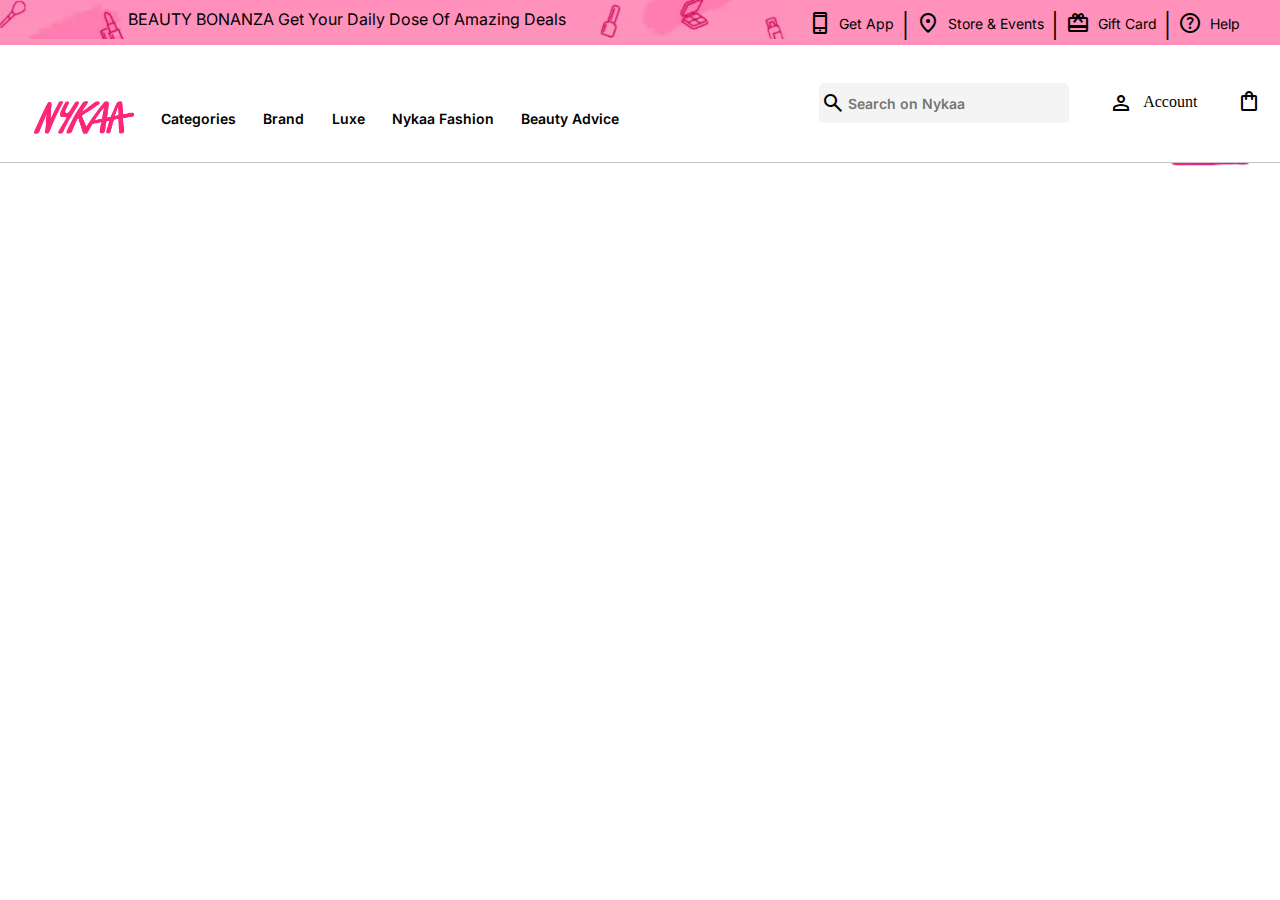
==== commit 9fba7e6c: "All Files" ====
--- a/navbar.html
+++ b/navbar.html
@@ -1,21 +1,27 @@
 <!DOCTYPE html>
 <html lang="en">
-<head>
-    <meta charset="UTF-8">
-    <meta http-equiv="X-UA-Compatible" content="IE=edge">
-    <meta name="viewport" content="width=device-width, initial-scale=1.0">
-    <link rel="stylesheet" href="navbar.css">
+  <head>
+    <meta charset="UTF-8" />
+    <meta http-equiv="X-UA-Compatible" content="IE=edge" />
+    <meta name="viewport" content="width=device-width, initial-scale=1.0" />
+    <link rel="stylesheet" href="navbar.css" />
     <title>Nykaa</title>
-    <link rel="preconnect" href="https://fonts.googleapis.com">
-    <link rel="preconnect" href="https://fonts.googleapis.com">
-    <link rel="preconnect" href="https://fonts.gstatic.com" crossorigin>
-    <link href="https://fonts.googleapis.com/css2?family=Inter&display=swap" rel="stylesheet">
-    <link rel="stylesheet" href="https://fonts.googleapis.com/css2?family=Material+Symbols+Outlined:opsz,wght,FILL,GRAD@48,400,0,0" />
+    <link rel="preconnect" href="https://fonts.googleapis.com" />
+    <link rel="preconnect" href="https://fonts.googleapis.com" />
+    <link rel="preconnect" href="https://fonts.gstatic.com" crossorigin />
+    <link
+      href="https://fonts.googleapis.com/css2?family=Inter&display=swap"
+      rel="stylesheet"
+    />
+    <link
+      rel="stylesheet"
+      href="https://fonts.googleapis.com/css2?family=Material+Symbols+Outlined:opsz,wght,FILL,GRAD@48,400,0,0"
+    />
     <script defer src="navbar.js " type="module"></script>
-</head>
-<body>
+  </head>
+  <body>
     <section id="nykaa_export">
-    <!-- <div class="topnav_container">
+      <!-- <div class="topnav_container">
         <div class="g_topbanner">
             <p id="beauty_bonanza">BEAUTY BONANZA Get Your Daily Dose Of Amazing Deals</p>
             <div class="navbar_icons">
@@ -1639,6 +1645,6 @@
     </form>
     
 </div> -->
-</section>
-</body>
-</html>+    </section>
+  </body>
+</html>
--- a/navbar.css
+++ b/navbar.css
@@ -1,537 +1,500 @@
-body{
-    height: 100vh;
-    width: 100%;
-    margin:0;
-    padding:0;
-}
-.topnav_container{
-    position: fixed;
-    /* top: 0; */
-    background-color: white;
-    width: 100%;
-    z-index: 4;
-}
-.g_topbanner{
-    /* margin-top: 0px; */
-     height: fit-content;
-    background-image:url("/top_nav_banner.png");
-    background-size:65%;
-    background-repeat: no-repeat;
-    background-color: #ff91bb; 
-    width: 100%;
-    display: grid;
-    grid-template-columns: repeat(2,0.5fr);
-    justify-content:center ;
-    align-items: center;
-}
-#beauty_bonanza{
-  margin-left:20% ;  
- margin-top:9px;
- /* height: 15px; */
- animation: slide 3s infinite;
- font-family: 'Inter', sans-serif;
- font-size: 16px;
-}
-#beauty_bonanza:hover{
-    cursor: pointer;
-    color: red;
-}
-
-@keyframes slide{
- 0%{transform: translateY(10px);opacity: 1;}   
-5%,50%{transform: translateY(3px);opacity: 1;}
-51%{transform: translateY(-10px);opacity: 0;}
-52%,100%{transform: translateY(10px);opacity: 0;}
-}
-
-.navbar_icons{
-    width:70%;
-    display: flex;
-    margin-left: 25%;
-    margin-right: 10px;
-    justify-content: center;
-    justify-content: space-evenly;
-    height: 35px;
-    align-items: center;
-}
-#account_p{
-    margin-top: 14px;
+body {
+  height: 100vh;
+  width: 100%;
+  margin: 0;
+  padding: 0;
+}
+.topnav_container {
+  position: fixed;
+  /* top: 0; */
+  background-color: white;
+  width: 100%;
+  z-index: 4;
+}
+.g_topbanner {
+  /* margin-top: 0px; */
+  height: fit-content;
+  background-image: url("/top_nav_banner.png");
+  background-size: 65%;
+  background-repeat: no-repeat;
+  background-color: #ff91bb;
+  width: 100%;
+  display: grid;
+  grid-template-columns: repeat(2, 0.5fr);
+  justify-content: center;
+  align-items: center;
+}
+#beauty_bonanza {
+  margin-left: 20%;
+  margin-top: 9px;
+  /* height: 15px; */
+  animation: slide 3s infinite;
+  font-family: "Inter", sans-serif;
+  font-size: 16px;
+}
+#beauty_bonanza:hover {
+  cursor: pointer;
+  color: red;
+}
+
+@keyframes slide {
+  0% {
+    transform: translateY(10px);
+    opacity: 1;
+  }
+  5%,
+  50% {
+    transform: translateY(3px);
+    opacity: 1;
+  }
+  51% {
+    transform: translateY(-10px);
+    opacity: 0;
+  }
+  52%,
+  100% {
+    transform: translateY(10px);
+    opacity: 0;
+  }
+}
+
+.navbar_icons {
+  width: 70%;
+  display: flex;
+  margin-left: 25%;
+  margin-right: 10px;
+  justify-content: center;
+  justify-content: space-evenly;
+  height: 35px;
+  align-items: center;
+}
+#account_p {
+  margin-top: 14px;
 }
 /* .material-symbols-outlined{
     margin-top: 5px;
 } */
-.navbar_icons>p{
-font-weight: 400;
-font-family: 'Inter', sans-serif;
-font-size: 14px;
-margin-top: 15px;
-}
-.navbar_icons>p:hover{
-    cursor: pointer;
-    color: red;
-}
-.navbar_icons>h1{
-    
-    font-weight: 100;
-}
-
-
-.topnav_category{
+.navbar_icons > p {
+  font-weight: 400;
+  font-family: "Inter", sans-serif;
+  font-size: 14px;
+  margin-top: 15px;
+}
+.navbar_icons > p:hover {
+  cursor: pointer;
+  color: red;
+}
+.navbar_icons > h1 {
+  font-weight: 100;
+}
+
+.topnav_category {
+  height: fit-content;
+  display: grid;
+  grid-template-columns: repeat(2, 1fr);
+  justify-content: space-between;
+  border-bottom: solid 1px rgb(202, 195, 195);
+  background-color: white;
+}
+.category ul {
+  list-style: none;
+  display: flex;
+  width: 100%;
+  align-items: center;
+  justify-content: space-evenly;
+  padding: 1%;
+  font-family: "Inter", sans-serif;
+  font-weight: 600;
+  font-size: 14px;
+  margin-top: 25px;
+}
+.category > ul > li {
+  margin-top: 20px;
+}
+.category > ul > li > p:hover {
+  color: orangered;
+  font-weight: 600;
+}
+.search {
+  display: grid;
+  grid-template-columns: repeat(3, 0.5fr);
+  justify-content: space-evenly;
+  gap: 40px;
+  padding: 3%;
+  justify-content: center;
+  align-items: center;
+  justify-content: space-evenly;
+  margin-left: 25%;
+  margin-right: 10px;
+}
+
+#nykaa_search {
+  display: flex;
+  background-color: #f4f4f4;
+  align-items: center;
+  border-radius: 5px;
+  width: 250px;
+  height: 40px;
+  justify-content: space-evenly;
+}
+#nykaa_search > input {
+  border: none;
+  outline: none;
+  background-color: transparent;
+  font-size: 14px;
+  font-family: "Inter", sans-serif;
+  font-weight: 600;
+  text-decoration: #939393;
+}
+
+#shopping_bag:hover {
+  cursor: pointer;
+}
+.account {
+  display: flex;
+  align-items: center;
+}
+.account:hover {
+  cursor: pointer;
+}
+.badge {
+  position: absolute;
+  width: 12px;
+  height: 12px;
+  background-color: palevioletred;
+  top: 0;
+  right: 0;
+  z-index: 4px;
+  border-radius: 6px;
+}
+
+.sub_menu_1 {
+  display: none;
+}
+.category ul li:hover .sub_menu_1 {
+  display: grid;
+  grid-template-columns: repeat();
+  width: 90%;
+  position: absolute;
+  background: white;
+  margin-left: -25%;
+  /* height: 60px; */
+  align-items: center;
+  box-shadow: rgba(0, 0, 0, 0.05) 0px 0px 0px 1px;
+  /* background-color: red; */
+}
+.sub_menu_1 ul li {
+  color: #8f8e9a;
+  font-family: "Inter", sans-serif;
+  font-weight: 50;
+  font-size: 14px;
+}
+.sub_menu_1 > ul > li:hover {
+  color: orangered;
+  font-weight: 600;
+  border-bottom: solid 2px orangered;
+}
+/* .sub_menu_1 ul li:hover{
+    color: orangered;
+} */
+.sub_menu_2 {
+  display: none;
+}
+.category > ul > li > .sub_menu_1 > ul > li:hover .sub_menu_2 {
+  display: flex;
+  /* grid-template-columns: repeat(6,1fr); */
+  position: absolute;
+  /* z-index: 200px; */
+  /* top: 100px; */
+  left: 5%;
+  background-color: white;
+  height: fit-content;
+  box-shadow: rgba(9, 30, 66, 0.25) 0px 1px 1px,
+    rgba(9, 30, 66, 0.13) 0px 0px 1px 1px;
+  width: 90%;
+  /* background-color: #ff91bb; */
+}
+
+.category > ul > li > .sub_menu_1 > ul > li:hover .sub_menu_2 ul {
+  display: block;
+  padding: 20px;
+  background-color: #f4f4f4;
+  height: 420px;
+  width: 15%;
+}
+.sub_menu_2 ul li a {
+  text-decoration: none;
+  line-height: 25px;
+  color: #b9b9c0;
+  font-family: "Inter", sans-serif;
+  font-size: 14px;
+  font-weight: 50;
+}
+.category > ul > li:hover .sub_menu_1 ul:nth-child(2n) {
+  background: linear-gradient(to left, white 0%, white 100%);
+}
+.sub_menu_2 ul li a:hover,
+.sub_menu_2 ul li a b:hover {
+  color: orangered;
+}
+
+.sub_menu_4 {
+  display: none;
+}
+#NykaaFashion:hover .sub_menu_4 {
+  display: block;
+  height: 700px;
+  width: 700px;
+  position: absolute;
+}
+
+.category ul li:hover .sub_menu_4 {
+  display: grid;
+  grid-template-columns: repeat(4, 1fr);
+  width: 90%;
+  position: absolute;
+  background: white;
+  margin-top: 0%;
+  margin-left: -25%;
+  height: 420px;
+  align-items: center;
+  box-shadow: rgba(0, 0, 0, 0.05) 0px 0px 0px 1px;
+}
+.category ul li:hover #cards {
+  grid-template-columns: repeat(2, 1fr);
+}
+#cards ul:nth-child(2n + 1) {
+  background: linear-gradient(to left, white 0%, white 100%);
+}
+.category ul li:hover .sub_menu_4 ul {
+  display: block;
+  padding: 20px;
+  background-color: #f4f4f4;
+  height: 420px;
+}
+.category ul li:hover .sub_menu_4 ul li a {
+  text-decoration: none;
+  color: #8f8e9a;
+  font-weight: 100;
+  font-family: "Inter", sans-serif;
+  font-size: 14px;
+  line-height: 25px;
+}
+
+.sub_menu_4 ul:nth-child(2n) {
+  background: linear-gradient(to left, white 0%, white 100%);
+}
+.category ul li .sub_menu_4 ul li a:hover,
+.category ul li .sub_menu_2 ul li b:hover {
+  text-decoration: orangered;
+}
+
+.dropdown_category {
+  display: flex;
+  width: 90%;
+  justify-content: space-evenly;
+}
+.dropdown_category ul {
+  display: inline-flex;
+  width: 90%;
+  height: 40px;
+  list-style: none;
+  justify-content: space-evenly;
+}
+.dropdown_category > ul > li > a {
+  text-decoration: none;
+  color: #8f8e9a;
+  font-family: "Inter", sans-serif;
+  font-size: 14px;
+}
+.offers {
+  display: flex;
+  position: relative;
+  padding-top: 10%;
+  background-color: white;
+}
+.dropdown_category > ul > li:hover {
+  color: orangered;
+  font-weight: 600;
+  border-bottom: solid 2px orangered;
+}
+.sub_menu {
+  display: none;
+}
+.dropdown_category > ul > li:hover .sub_menu {
+  display: grid;
+  grid-template-columns: repeat(6, 0.8fr);
+  position: absolute;
+  /* top: 200px; */
+  z-index: 10;
+  /* height: 40%; */
+  left: 5%;
+  background-color: white;
+  box-shadow: rgba(9, 30, 66, 0.25) 0px 1px 1px,
+    rgba(9, 30, 66, 0.13) 0px 0px 1px 1px;
+}
+.sub_menu ul li a {
+  text-decoration: none;
+  line-height: 25px;
+  color: #b9b9c0;
+  font-family: "Inter", sans-serif;
+  font-size: 14px;
+  font-weight: 50;
+  width: 90%;
+}
+.sub_menu ul li a:hover,
+.sub_menu ul li a b:hover {
+  color: orangered;
+}
+.dropdown_category > ul > li:hover .sub_menu ul {
+  display: block;
+  padding: 20px;
+  background-color: #f4f4f4;
+  height: fit-content;
+}
+
+.dropdown_category > ul > li:hover .sub_menu ul:nth-child(2n) {
+  background: linear-gradient(to left, white 0%, white 100%);
+}
+.div_1 {
+  display: none;
+}
+
+@media screen and (max-width: 1080px) {
+  .topnav_container,
+  .offers {
+    display: none;
+  }
+  .div_1 {
+    display: flex;
+    flex-direction: column;
+    padding: 2%;
+    width: 100%;
+    z-index: 10;
+    justify-content: center;
+    position: fixed;
+
+    background-color: white;
+  }
+  .div_2 {
     height: fit-content;
-    display: grid;
-    grid-template-columns: repeat(2,1fr);
+    padding: 5px;
+    display: flex;
     justify-content: space-between;
-    border-bottom: solid 1px rgb(202, 195, 195);
-    background-color: white;
-}
-.category ul{
+    align-items: center;
+  }
+  .div_3 ul {
+    display: flex;
     list-style: none;
+    height: 70px;
+    width: 160px;
+    justify-content: space-between;
+    align-items: center;
+  }
+  .media_cb ul {
+    display: none;
+  }
+
+  .div_4 {
     display: flex;
-    width: 100%;
+    height: 70px;
+    width: 80px;
+    justify-content: space-between;
     align-items: center;
-    justify-content: space-evenly;
-    padding: 1%;
-    font-family: 'Inter', sans-serif;
-    font-weight: 600;
-    font-size: 14px;
-    margin-top: 25px;
-
-}
-
-.category>ul>li>p:hover{
+  }
+  .div_4 a:hover {
     color: orangered;
-    font-weight: 600;   
-}
-.search{
-    display: grid;
-    grid-template-columns: repeat(3,0.5fr );
-    justify-content: space-evenly;
-    gap: 40px;
-    padding: 3%;
+  }
+  .div_1 form input {
+    height: 30px;
+    width: 95%;
+    margin-left: 0px;
+    border: none;
+    outline: none;
+    background-color: #f4f4f4;
+  }
+  .div_1 form {
+    display: flex;
     justify-content: center;
     align-items: center;
-    justify-content: space-evenly;
-    margin-left: 25%;
-    margin-right: 10px;
-    
-}
-
-#nykaa_search{
-    display: flex;
-   background-color:  #f4f4f4;
-    align-items: center;
-    border-radius: 5px;
-    width: 250px;
-    height: 40px;
-    justify-content: space-evenly;
-}
-#nykaa_search>input{
-    border: none;
-    outline: none;
-    background-color: transparent;
-    font-size: 14px;
-    font-family: 'Inter', sans-serif;
-    font-weight: 600;
-    text-decoration: #939393;
-}
-
-#shopping_bag:hover{
-    cursor: pointer;
-}
-.account{
-    display: flex;
-    align-items: center;
-    
-}
-.account:hover{
-cursor: pointer;
-}
-.badge{
+    width: 100%;
+    background-color: #f4f4f4;
+    margin-left: 5%;
+  }
+  .badge_m {
     position: absolute;
     width: 12px;
     height: 12px;
-    background-color: palevioletred;
+    background-color: rgb(55, 53, 54);
     top: 0;
     right: 0;
     z-index: 4px;
     border-radius: 6px;
-}
-
-
-
-
-.sub_menu_1{
+  }
+
+  .threeDots {
+    background-color: white;
+    outline: none;
+    border: none;
+  }
+  .sub_menu_3 {
     display: none;
-}
-.category ul li:hover .sub_menu_1{
-    display: grid;
-    grid-template-columns: repeat();
-    width: 90%;
-    position: absolute;
-    background: white;
-    margin-left: -25%;
-    /* height: 60px; */
-    align-items: center;
-    box-shadow: rgba(0, 0, 0, 0.05) 0px 0px 0px 1px;
-   /* background-color: red; */
-}
-.sub_menu_1 ul li{
-    color: #8f8e9a;
-    font-family: 'Inter', sans-serif;
-    font-weight: 50;
-    font-size: 14px;
-    
-}
-.sub_menu_1>ul>li:hover{
-    color: orangered;
-    font-weight: 600;
-    border-bottom: solid 2px orangered;
-}
-/* .sub_menu_1 ul li:hover{
-    color: orangered;
-} */
-.sub_menu_2{
-    display: none;
-}
-.category>ul>li>.sub_menu_1>ul>li:hover .sub_menu_2{
-    display: flex;
-    /* grid-template-columns: repeat(6,1fr); */
-    position: absolute;
-    /* z-index: 200px; */
-    /* top: 100px; */
-    left: 5%;
-    background-color: white;
-    height: fit-content;
-    box-shadow: rgba(9, 30, 66, 0.25) 0px 1px 1px, rgba(9, 30, 66, 0.13) 0px 0px 1px 1px;
-    width: 90%;
-    /* background-color: #ff91bb; */
-}
-
-.category>ul>li>.sub_menu_1>ul>li:hover .sub_menu_2 ul{
-    display: block;
-    padding: 20px;
-    background-color: #f4f4f4;
-    height: 420px;
-    width: 15%;
-
-   
-}
-    .sub_menu_2 ul li a{
-        text-decoration: none;
-        line-height: 25px;
-        color: #b9b9c0;
-        font-family: 'Inter', sans-serif;
-        font-size: 14px;
-        font-weight: 50;
-    }
-    .category>ul>li:hover .sub_menu_1 ul:nth-child(2n){
-        background: linear-gradient(to left,white 0%,white 100%);
-    }
-    .sub_menu_2 ul li a:hover,.sub_menu_2 ul li a b:hover{
-        color: orangered;
-        }
-
-
-
-        .sub_menu_4{
-            display: none;
-        }
-     #NykaaFashion:hover .sub_menu_4{
-        display: block;
-        height: 700px;
-        width: 700px;
-        position: absolute;
-     }
-
-
-
-
-
-    
-    .category ul li:hover .sub_menu_4{
-        display: grid;
-        grid-template-columns: repeat(4,1fr);
-        width: 90%;
-        position: absolute;
-        background: white;
-        margin-top: 0%;
-        margin-left: -25%;
-        height: 420px;
-        align-items: center;
-        box-shadow: rgba(0, 0, 0, 0.05) 0px 0px 0px 1px;
-       
-    }
-    .category ul li:hover #cards{
-        
-        grid-template-columns: repeat(2,1fr);
-       
-    }
-   #cards ul:nth-child(2n+1){
-        background: linear-gradient(to left,white 0%,white 100%);
-    }
-    .category ul li:hover .sub_menu_4 ul{
-        display: block;
-        padding: 20px;
-        background-color: #f4f4f4;
-        height: 420px;
-        
-
- 
-    }
-    .category ul li:hover .sub_menu_4 ul li a{
-        text-decoration: none;
-        color: #8f8e9a;
-        font-weight: 100;
-        font-family: 'Inter', sans-serif;
-        font-size: 14px;
-        line-height: 25px;
-       }
-
- .sub_menu_4 ul:nth-child(2n){
-        background: linear-gradient(to left,white 0%,white 100%);
-    }
-    .category ul li .sub_menu_4 ul li a:hover , .category ul li .sub_menu_2 ul li b:hover{
-        text-decoration: orangered;
-        }
-
-
-
-
-
-
-.dropdown_category{
-    display :flex;
-    width: 90%;
-    justify-content: space-evenly;
-}
-.dropdown_category ul{
-    display :inline-flex;
-    width: 90%;
-    height: 40px;
-    list-style: none;
-    justify-content: space-evenly;
-}
-.dropdown_category>ul>li>a{
-text-decoration: none;
-color: #8f8e9a;
-font-family: 'Inter', sans-serif;
-font-size: 14px;
-}
-.offers{
-    display: flex;
-    position: relative;
-    padding-top: 10%;
-    background-color: white;
-}
-.dropdown_category>ul>li:hover{
-    color: orangered;
-    font-weight: 600;
-    border-bottom: solid 2px orangered;
-}
-.sub_menu{
-  display: none;
-}
-.dropdown_category>ul>li:hover .sub_menu{
-    display: grid;
-    grid-template-columns: repeat(6,0.8fr);
-    position: absolute;
-    /* top: 200px; */
-    z-index: 10;
-    /* height: 40%; */
-    left: 5%;
-    background-color: white;
-    box-shadow: rgba(9, 30, 66, 0.25) 0px 1px 1px, rgba(9, 30, 66, 0.13) 0px 0px 1px 1px;
-
-}
-.sub_menu ul li a{
-    text-decoration: none;
-    line-height: 25px;
-    color: #b9b9c0;
-    font-family: 'Inter', sans-serif;
-    font-size: 14px;
-    font-weight: 50;
-    width: 90%;
-}
-.sub_menu ul li a:hover,.sub_menu ul li a b:hover{
-color: orangered;
-}
-.dropdown_category>ul>li:hover .sub_menu ul{
-display: block;
-padding: 20px;
-background-color: #f4f4f4;
-height: fit-content;
-}
-
-.dropdown_category>ul>li:hover .sub_menu ul:nth-child(2n){
-    background: linear-gradient(to left,white 0%,white 100%);
-}
-.div_1{
-    display: none;
-}
-
-
-
-
-
-
-
-
-
-
-
-
-
-
- @media screen and (max-width:1080px){
-    .topnav_container,.offers{
-        display: none;
-    }
-    .div_1{
-        display: flex;
-        flex-direction: column;
-        padding: 2%;
-        width: 100%;
-        z-index: 10;
-        justify-content: center;
-        position: fixed;
-
-        background-color: white;
-      
-        
-        
-       
-    }
-    .div_2{
-        height: fit-content;
-        padding: 5px;
-        display: flex;
-        justify-content: space-between;
-        align-items: center;
-    }
-    .div_3 ul{
-        display: flex;
-        list-style: none;
-        height: 70px;
-        width: 160px;
-        justify-content: space-between;
-        align-items: center;
-
-    }   
-    .media_cb ul{
-       display: none;
-    }
-    
-    .div_4{
-        display: flex;
-        height: 70px;
-        width: 80px;
-        justify-content: space-between;
-        align-items: center;
-
-    }
-    .div_4 a:hover{
-        color: orangered;
-    }
-    .div_1 form input{
-        height: 30px;
-        width: 95%;
-        margin-left:0px;
-        border: none;
-        outline: none; 
-        background-color:  #f4f4f4;
-    }
-    .div_1 form{
-        display: flex;
-        justify-content: center;
-        align-items: center;
-        width: 100%;
-        background-color:  #f4f4f4;
-        margin-left:5%;
-    }
-    .badge_m{
-        position: absolute;
-        width: 12px;
-        height: 12px;
-        background-color: rgb(55, 53, 54);
-        top: 0;
-        right: 0;
-        z-index: 4px;
-        border-radius: 6px;
-    }
-    
-    
-    
-    .threeDots{
-        background-color: white;
-        outline: none;
-        border: none;
-    }
-    .sub_menu_3 {
-        display: none;
-    
-      }
-     
-  .media_cb{
+  }
+
+  .media_cb {
     position: absolute;
     width: 170px;
     height: 30px;
   }
-  .media_cb ul li:hover{
+  .media_cb ul li:hover {
     color: orangered;
-    
-    
-  }
-  .media_cb ul li:hover .sub_menu_3{
+  }
+  .media_cb ul li:hover .sub_menu_3 {
     display: flex;
     flex-direction: column;
   }
-  .sub_menu_3 ul li{
+  .sub_menu_3 ul li {
     justify-content: space-between;
-      font-family: 'Inter', sans-serif;
-      font-size: 14px;
-      line-height: 40px;
-      
-  }
-  .sub_menu_3 ul li a{
+    font-family: "Inter", sans-serif;
+    font-size: 14px;
+    line-height: 40px;
+  }
+  .sub_menu_3 ul li a {
     text-decoration: none;
     color: #b9b9c0;
   }
-  .sub_menu_3 ul li a:hover{
+  .sub_menu_3 ul li a:hover {
     color: orangered;
     text-decoration: none;
   }
-  
-  
-  .media_cb ul li:hover .sub_menu_3 ul{
+
+  .media_cb ul li:hover .sub_menu_3 ul {
     display: block;
     padding: 20px;
     background-color: white;
     width: 170px;
     height: fit-content;
     position: absolute;
-      top: 90%;
-      left: 10px;
-      box-shadow: rgba(60, 64, 67, 0.3) 0px 1px 2px 0px, rgba(60, 64, 67, 0.15) 0px 1px 3px 1px;
-  }
-    .threeDots:hover .media_cb ul{
-        width: 170px;
-      list-style: none;
-      justify-content: space-between;
-      position: absolute;
-      top: -50% ;
-      left: -35%;
-      display: inline-flex; 
-      color: black;
-      justify-content: space-between;
-      font-family: 'Inter', sans-serif;
-      font-size: 14px;
-    }
-    .threeDots:hover {
-        cursor: pointer;
-        color: orangered;
-    }
-    }
-
-
-    
-    +    top: 90%;
+    left: 10px;
+    box-shadow: rgba(60, 64, 67, 0.3) 0px 1px 2px 0px,
+      rgba(60, 64, 67, 0.15) 0px 1px 3px 1px;
+  }
+  .threeDots:hover .media_cb ul {
+    width: 170px;
+    list-style: none;
+    justify-content: space-between;
+    position: absolute;
+    top: -50%;
+    left: -35%;
+    display: inline-flex;
+    color: black;
+    justify-content: space-between;
+    font-family: "Inter", sans-serif;
+    font-size: 14px;
+  }
+  .threeDots:hover {
+    cursor: pointer;
+    color: orangered;
+  }
+}
